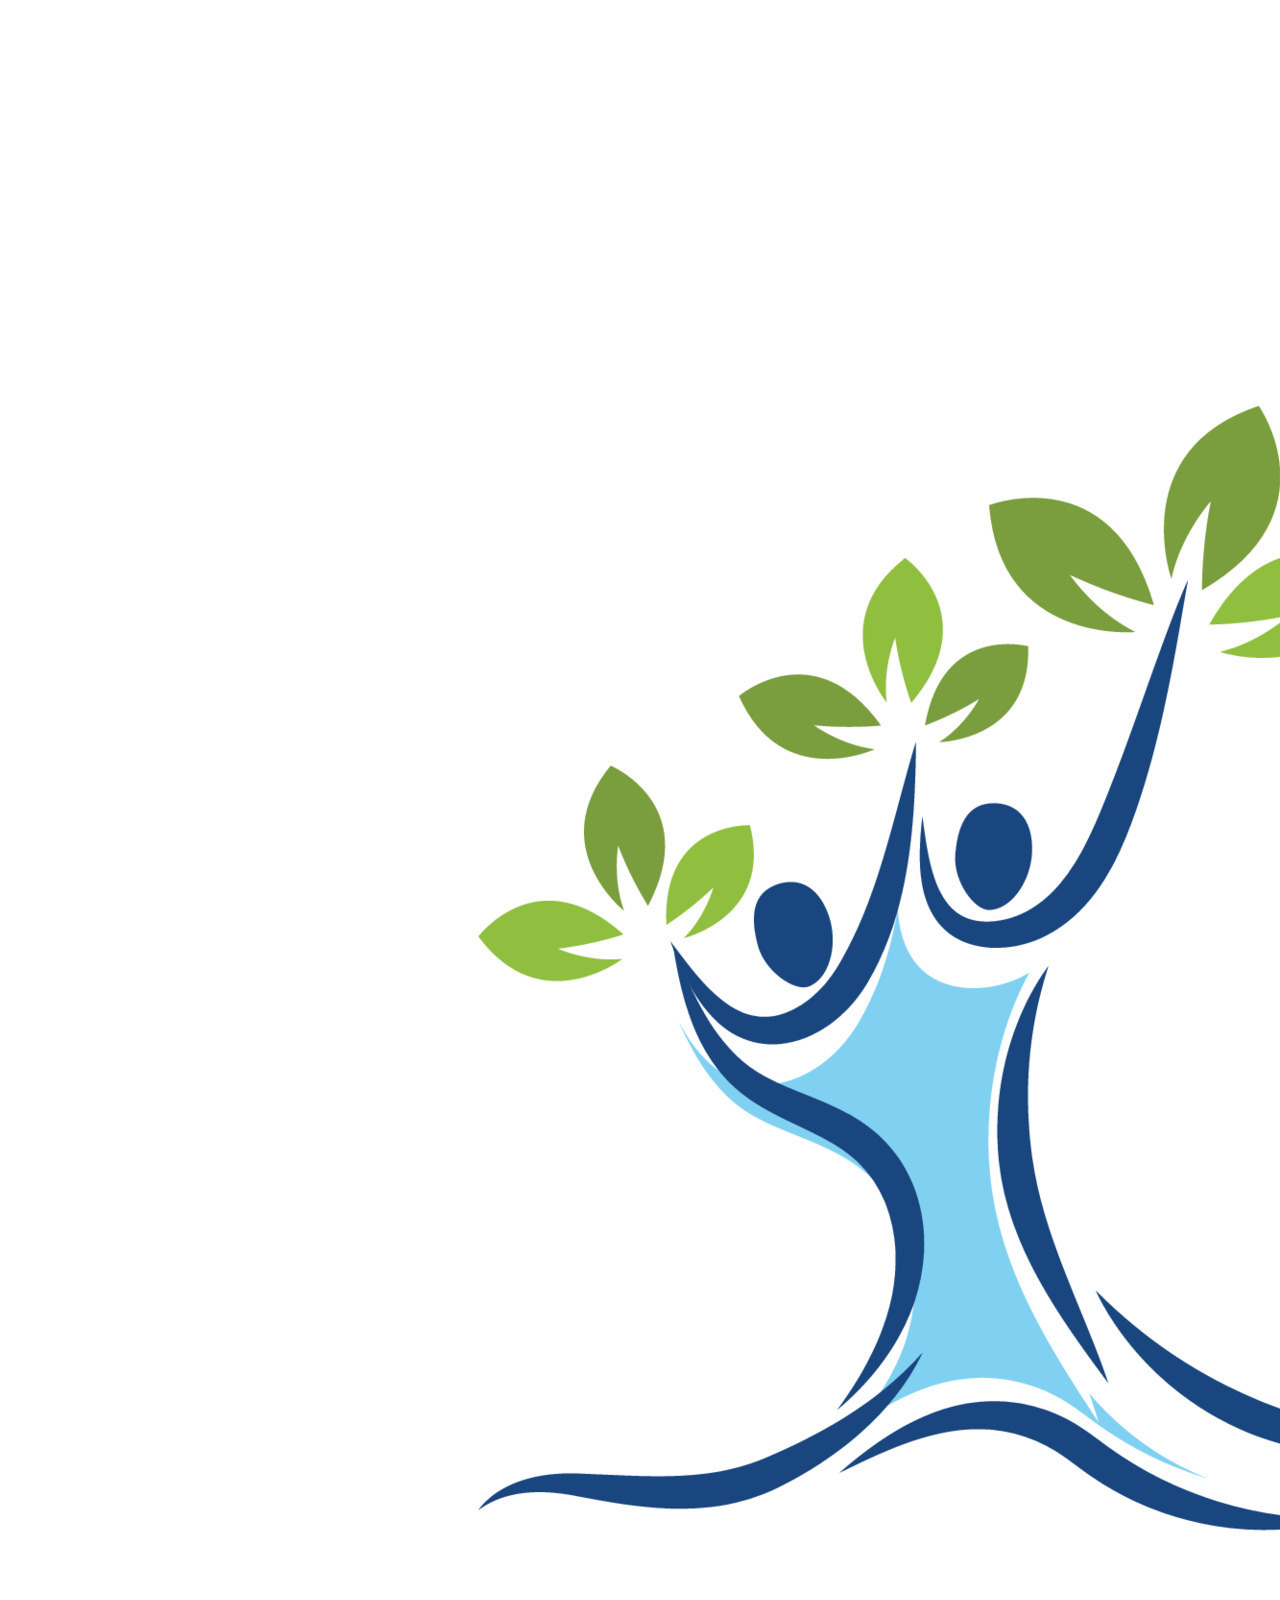
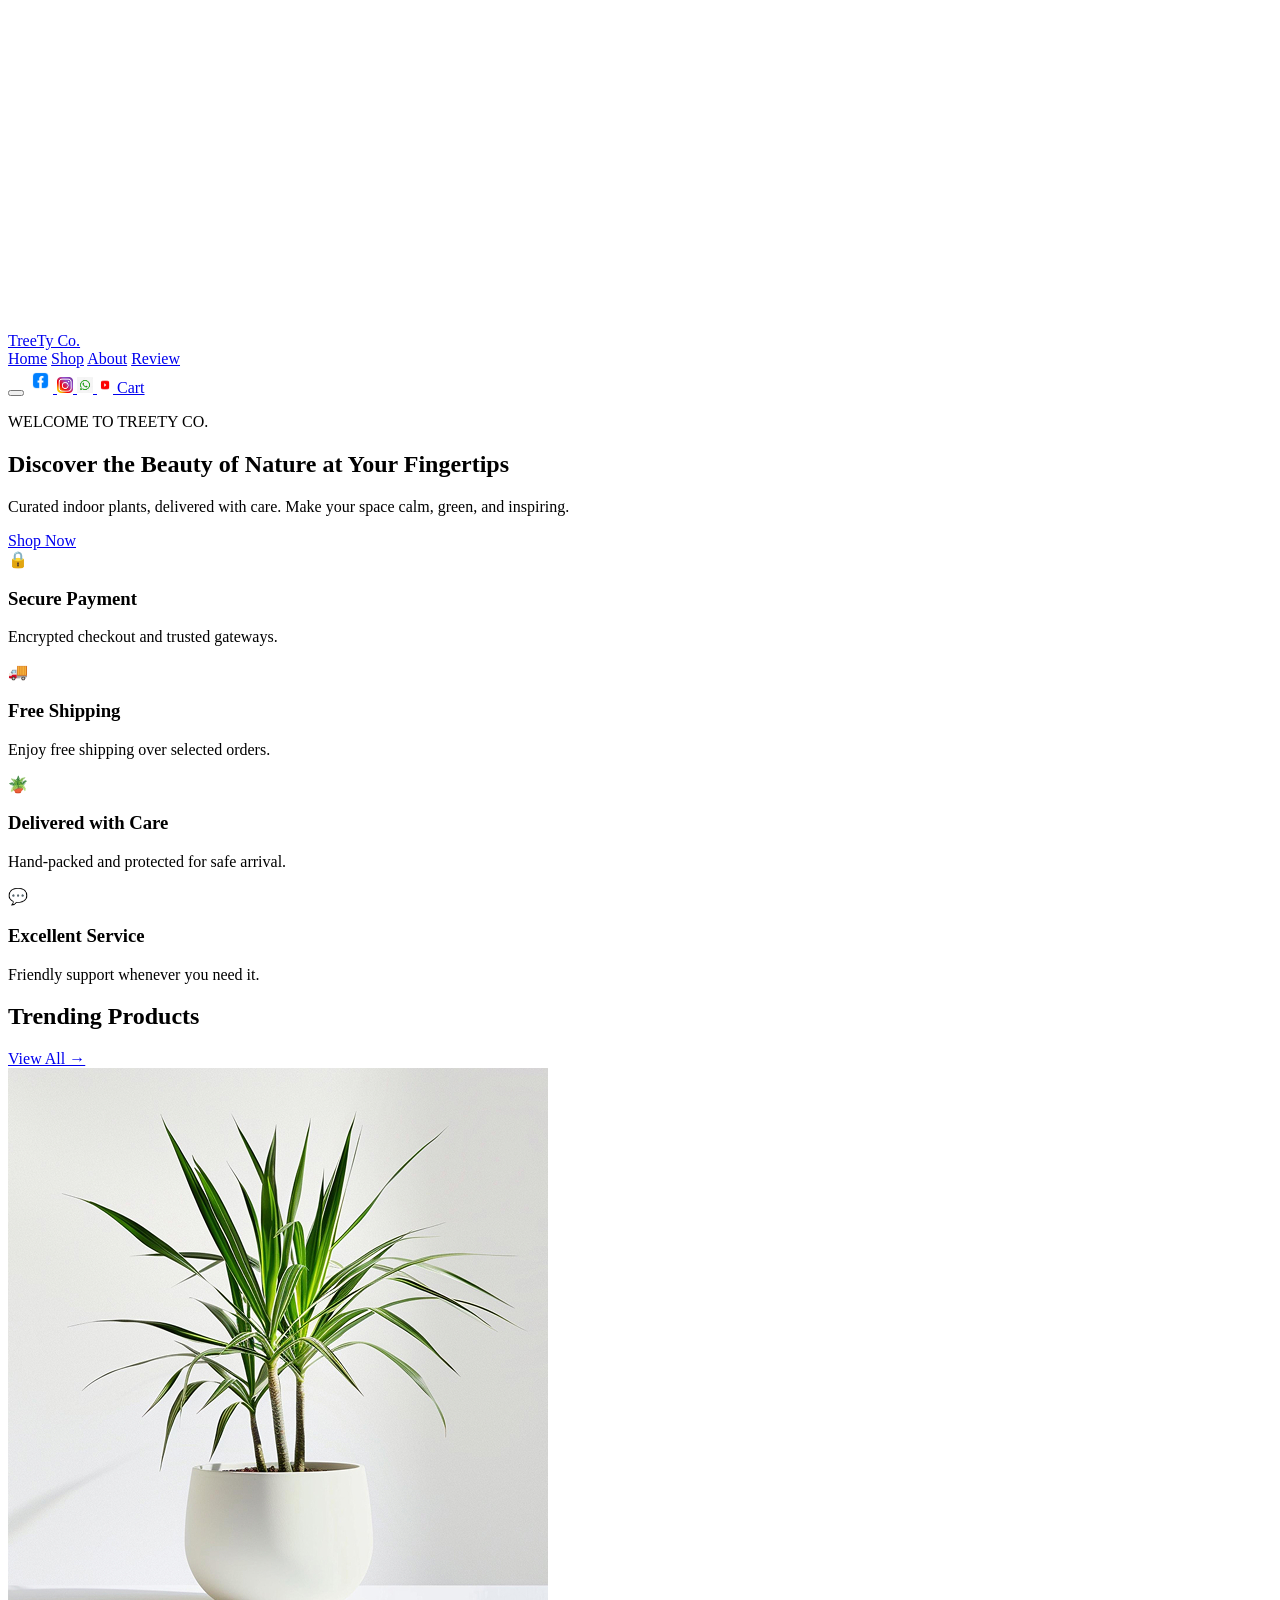
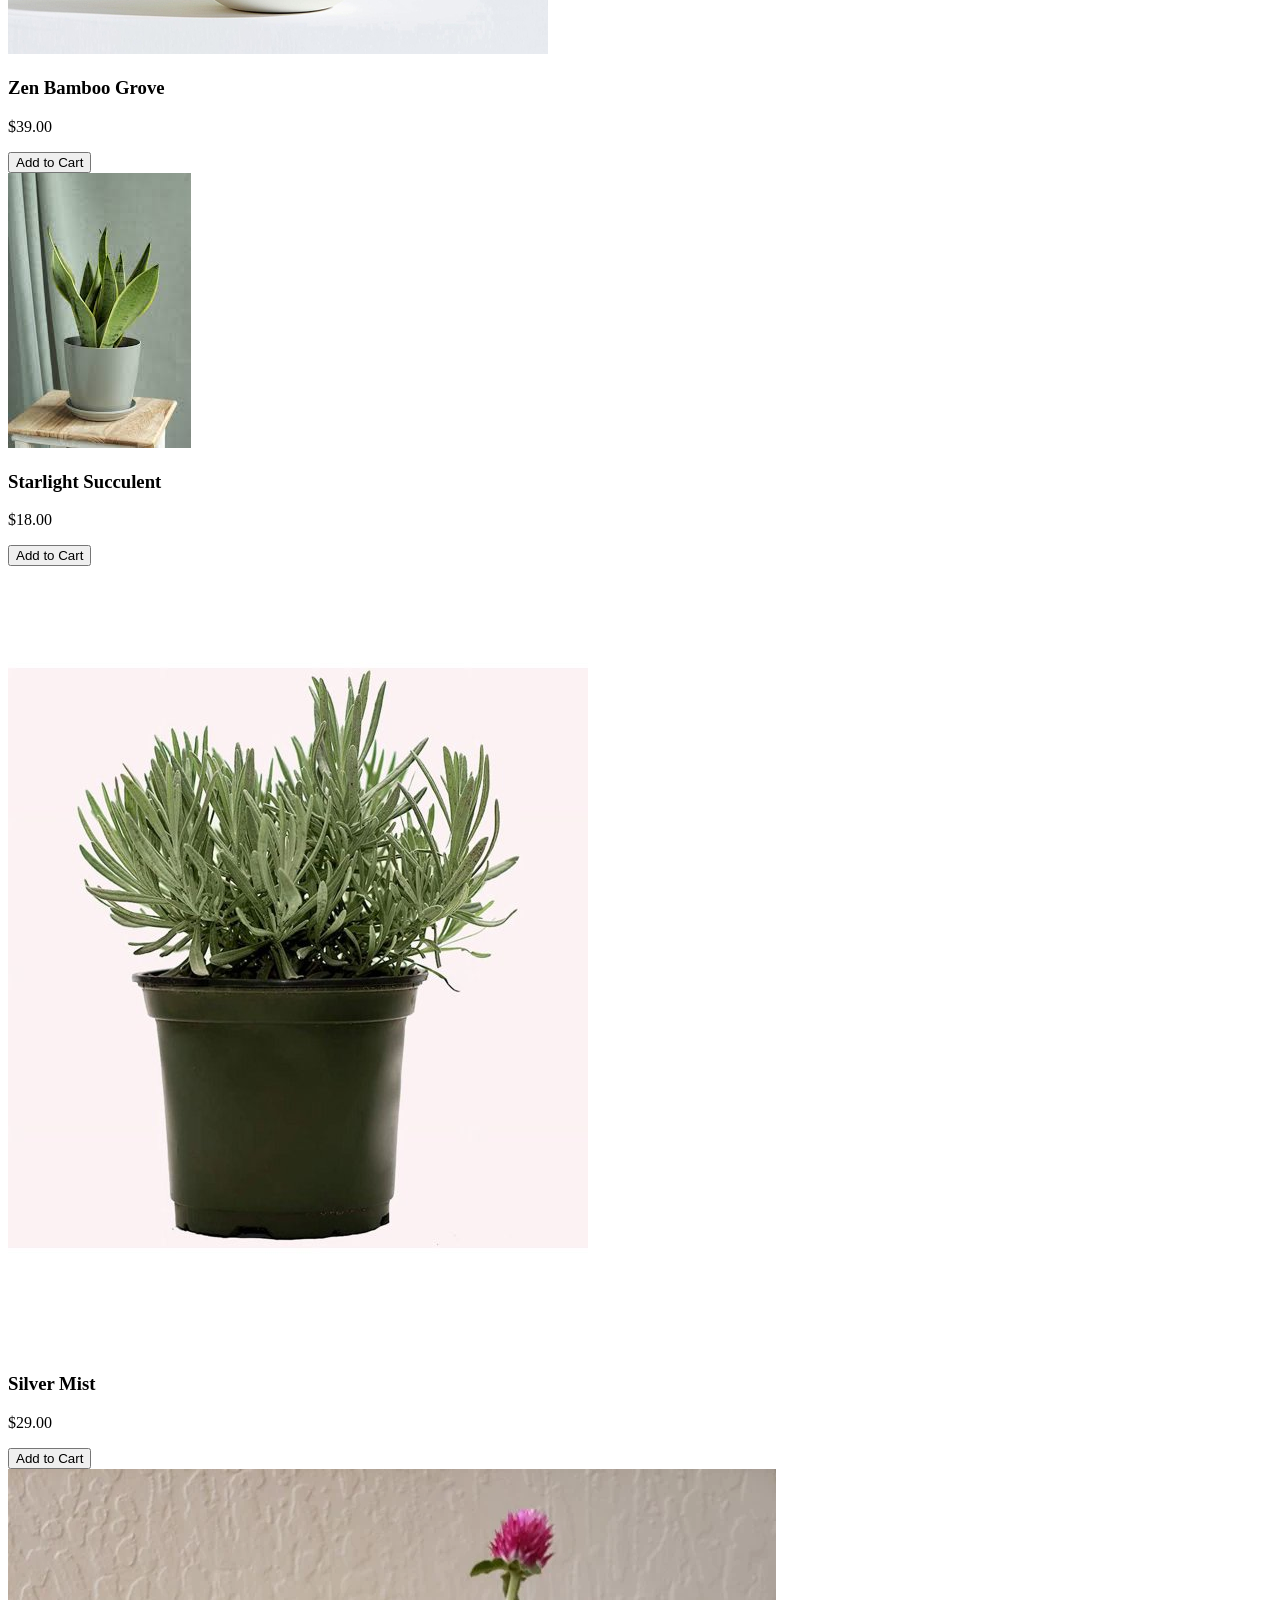
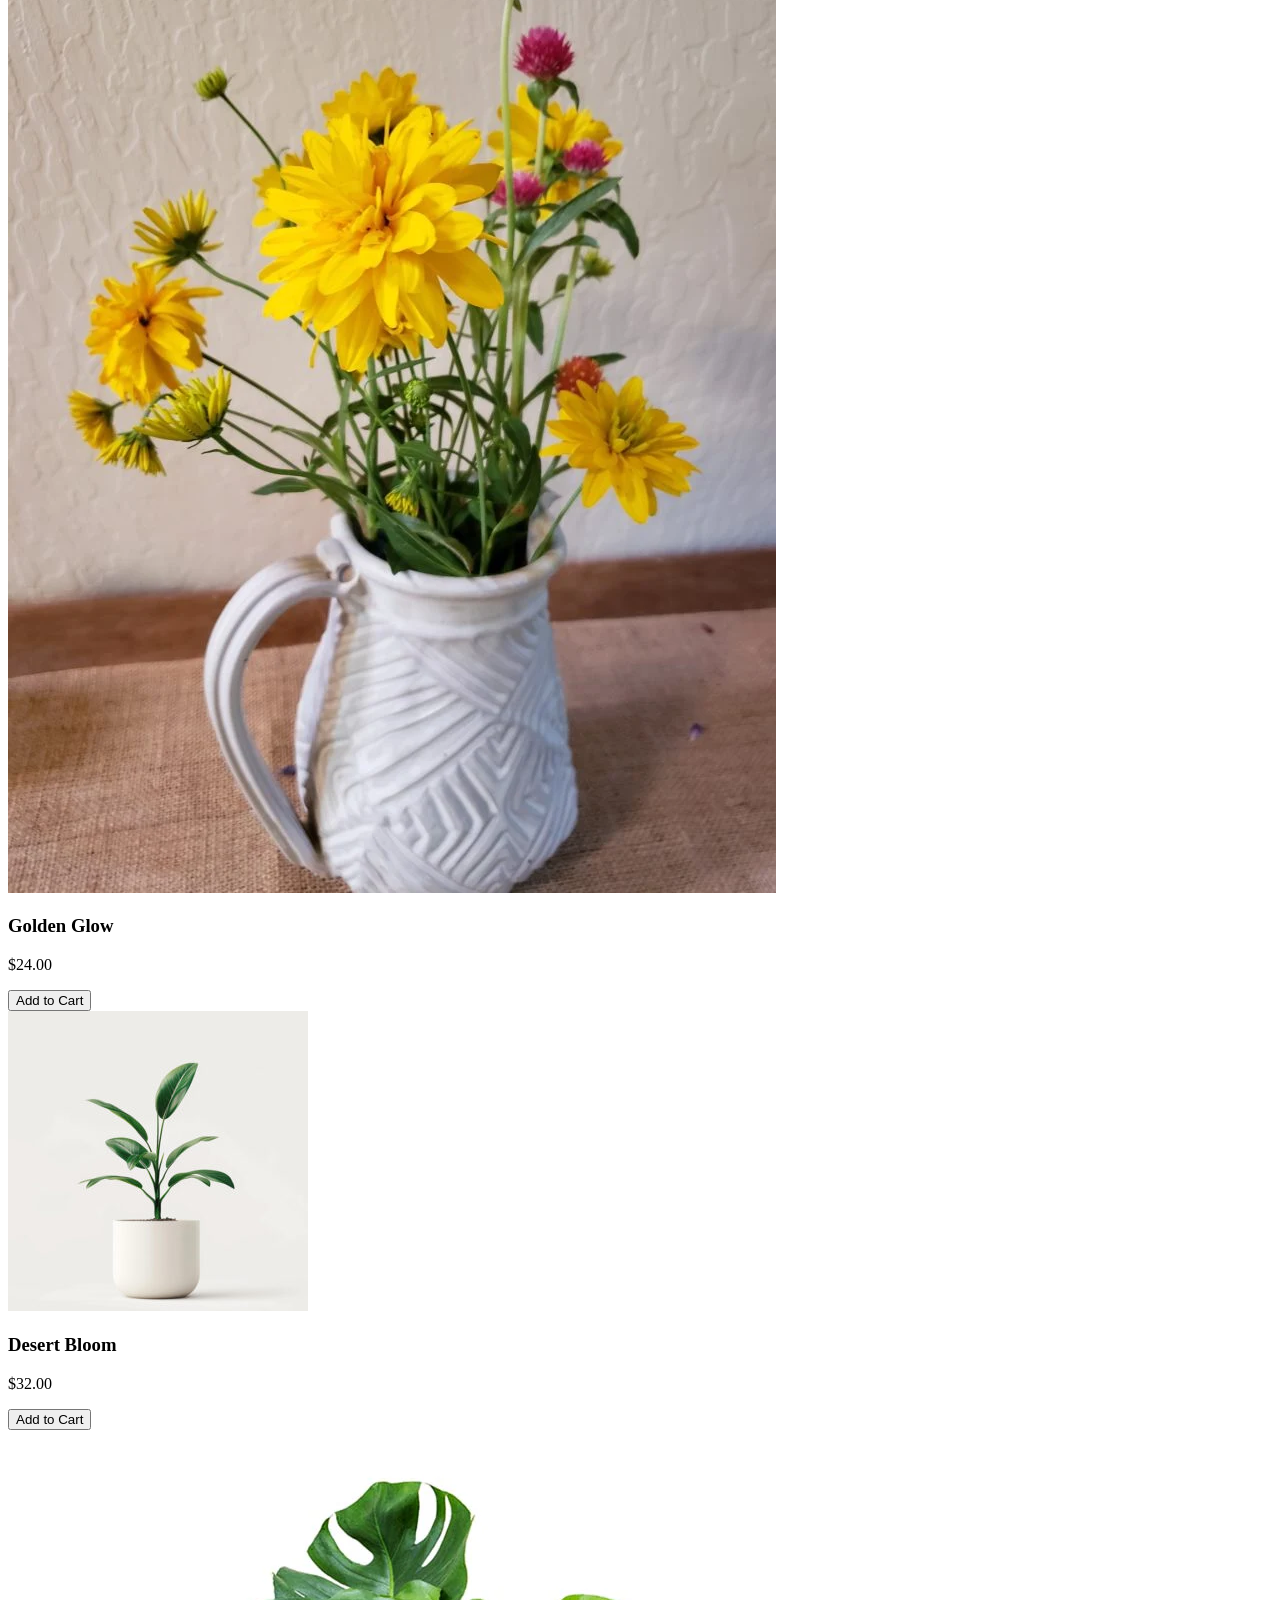
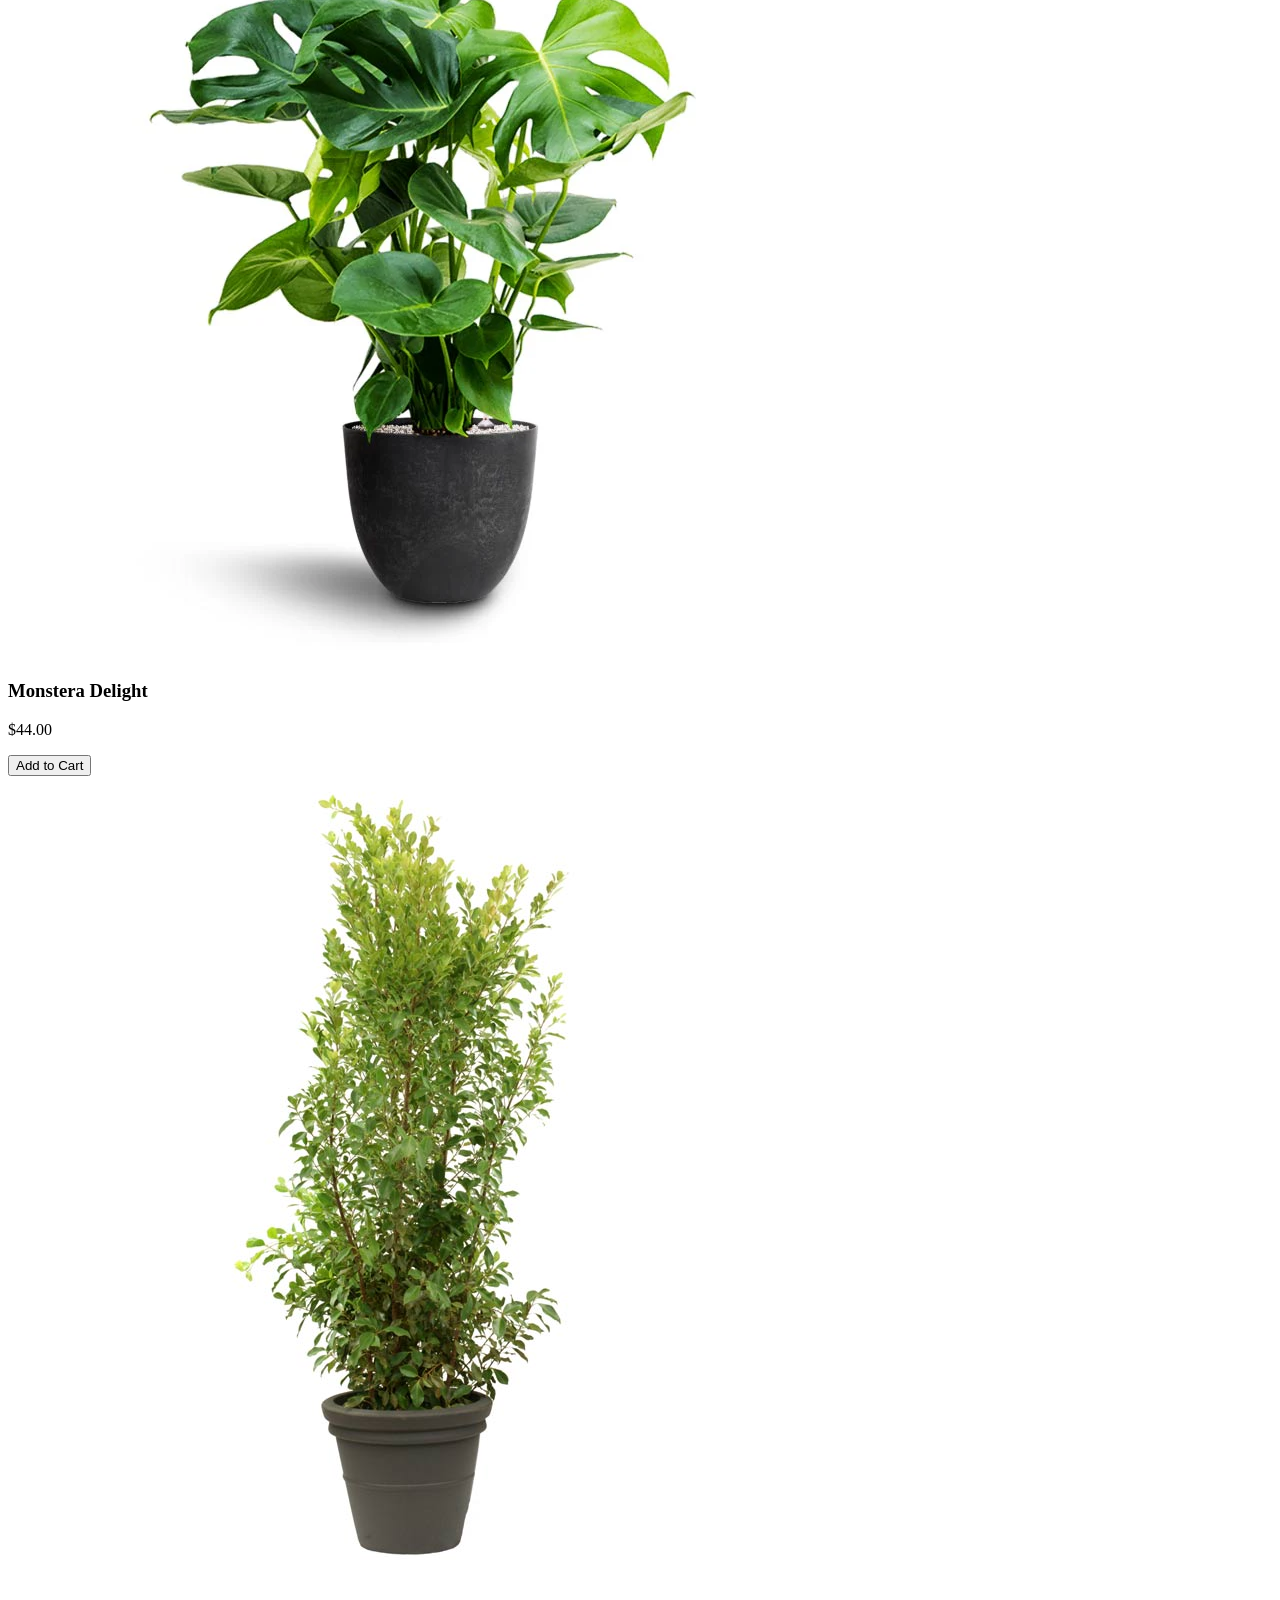
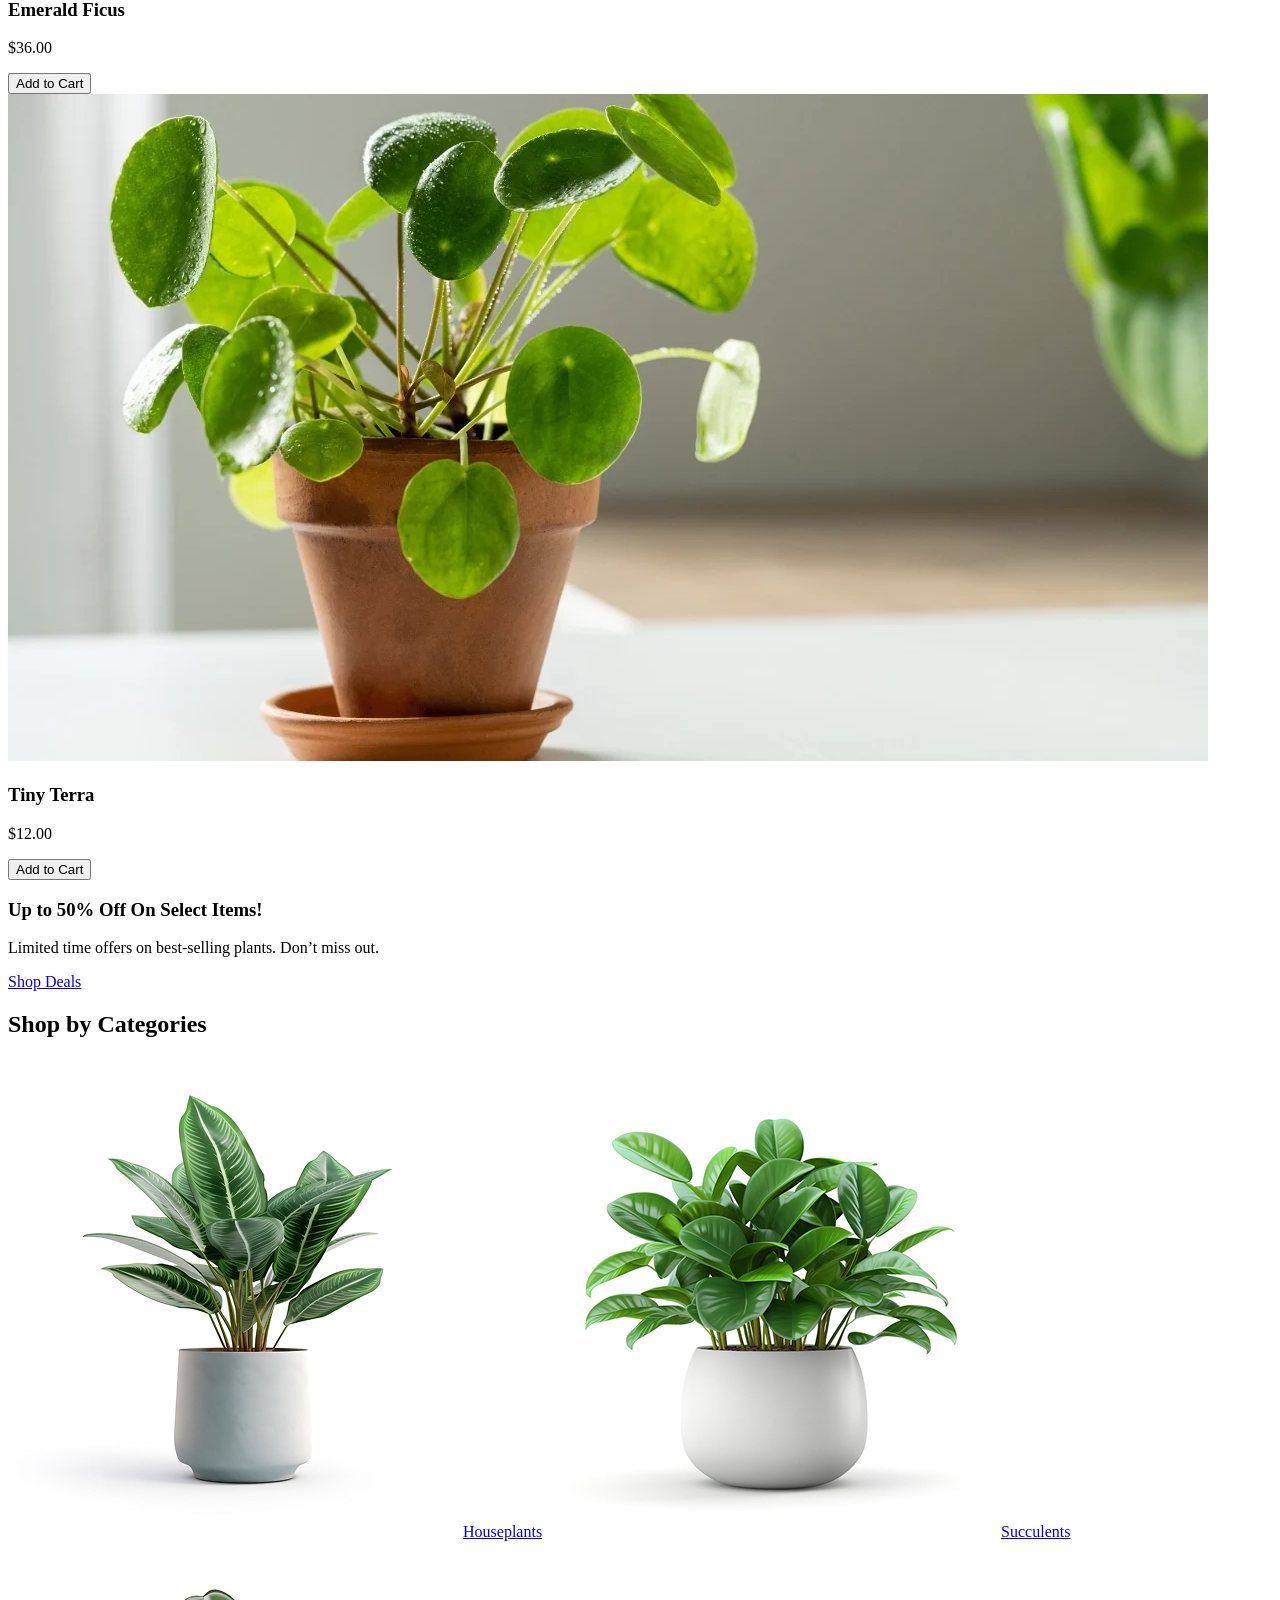
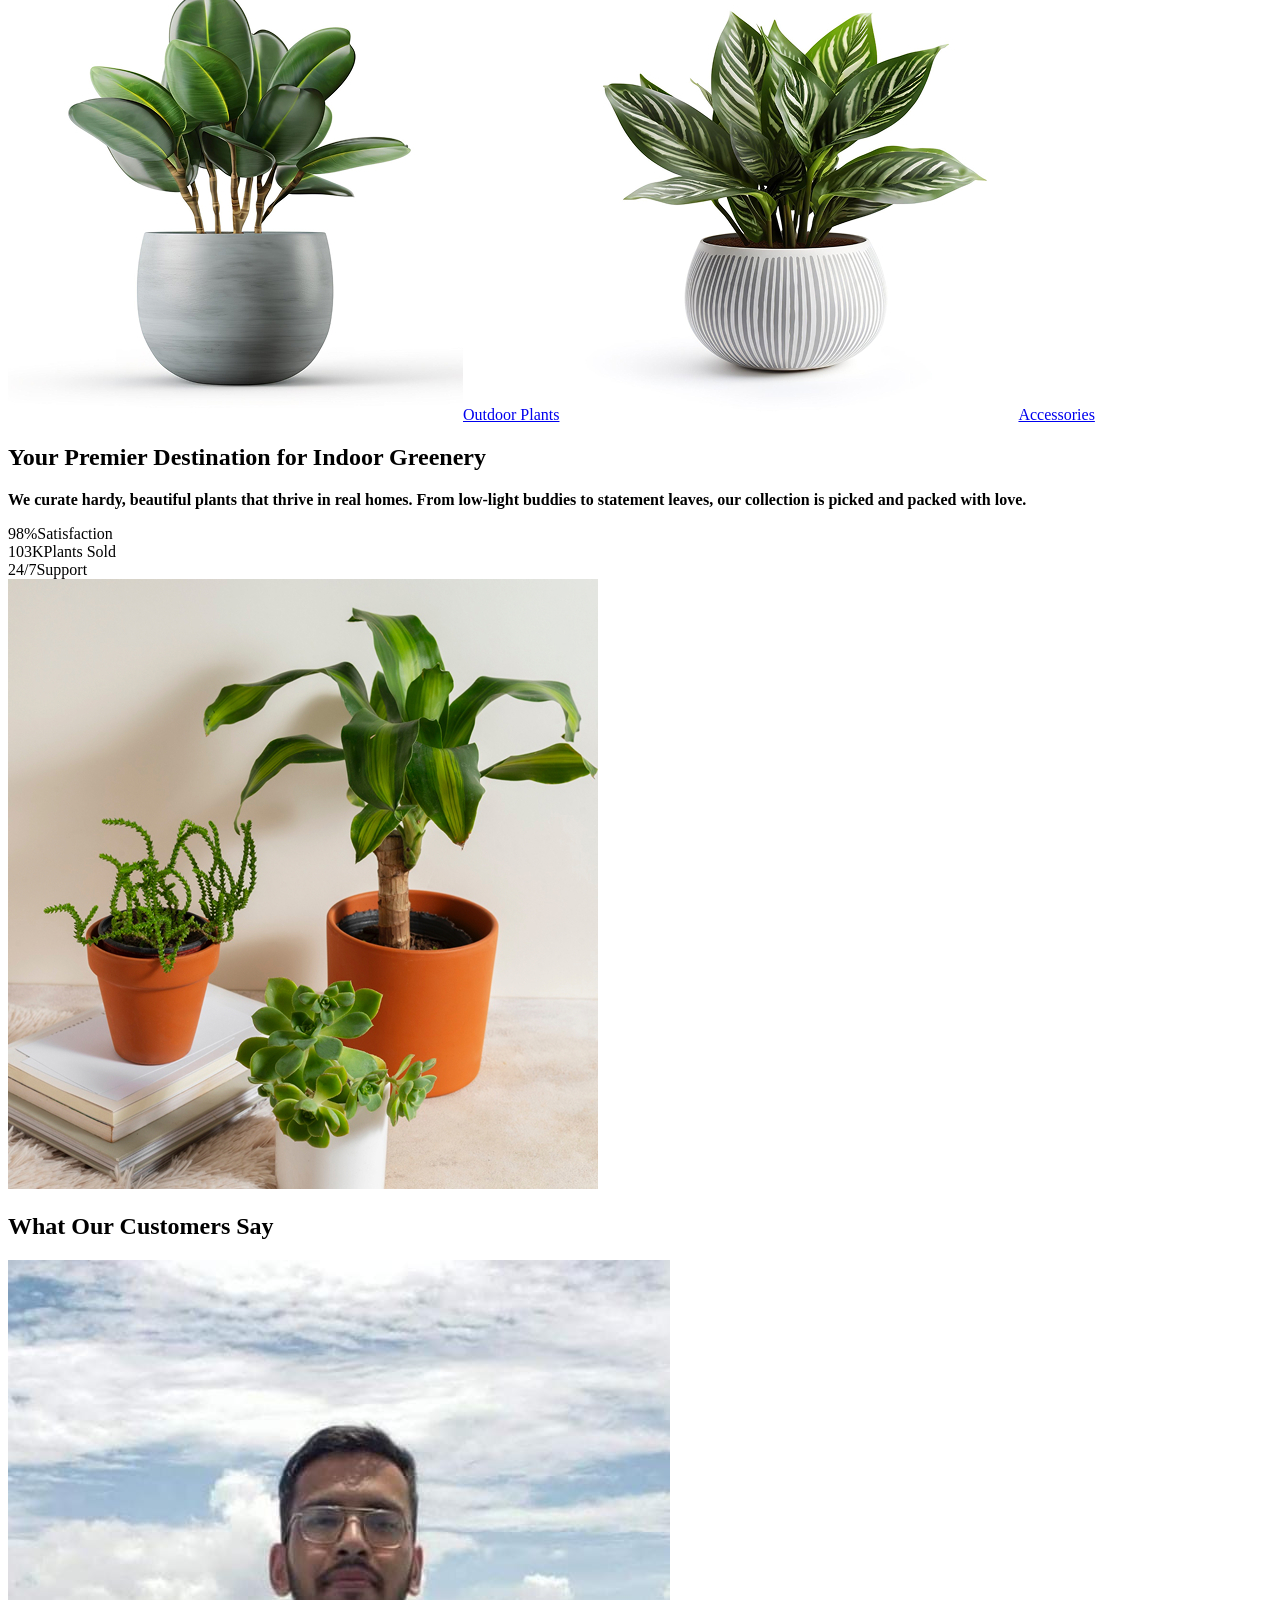
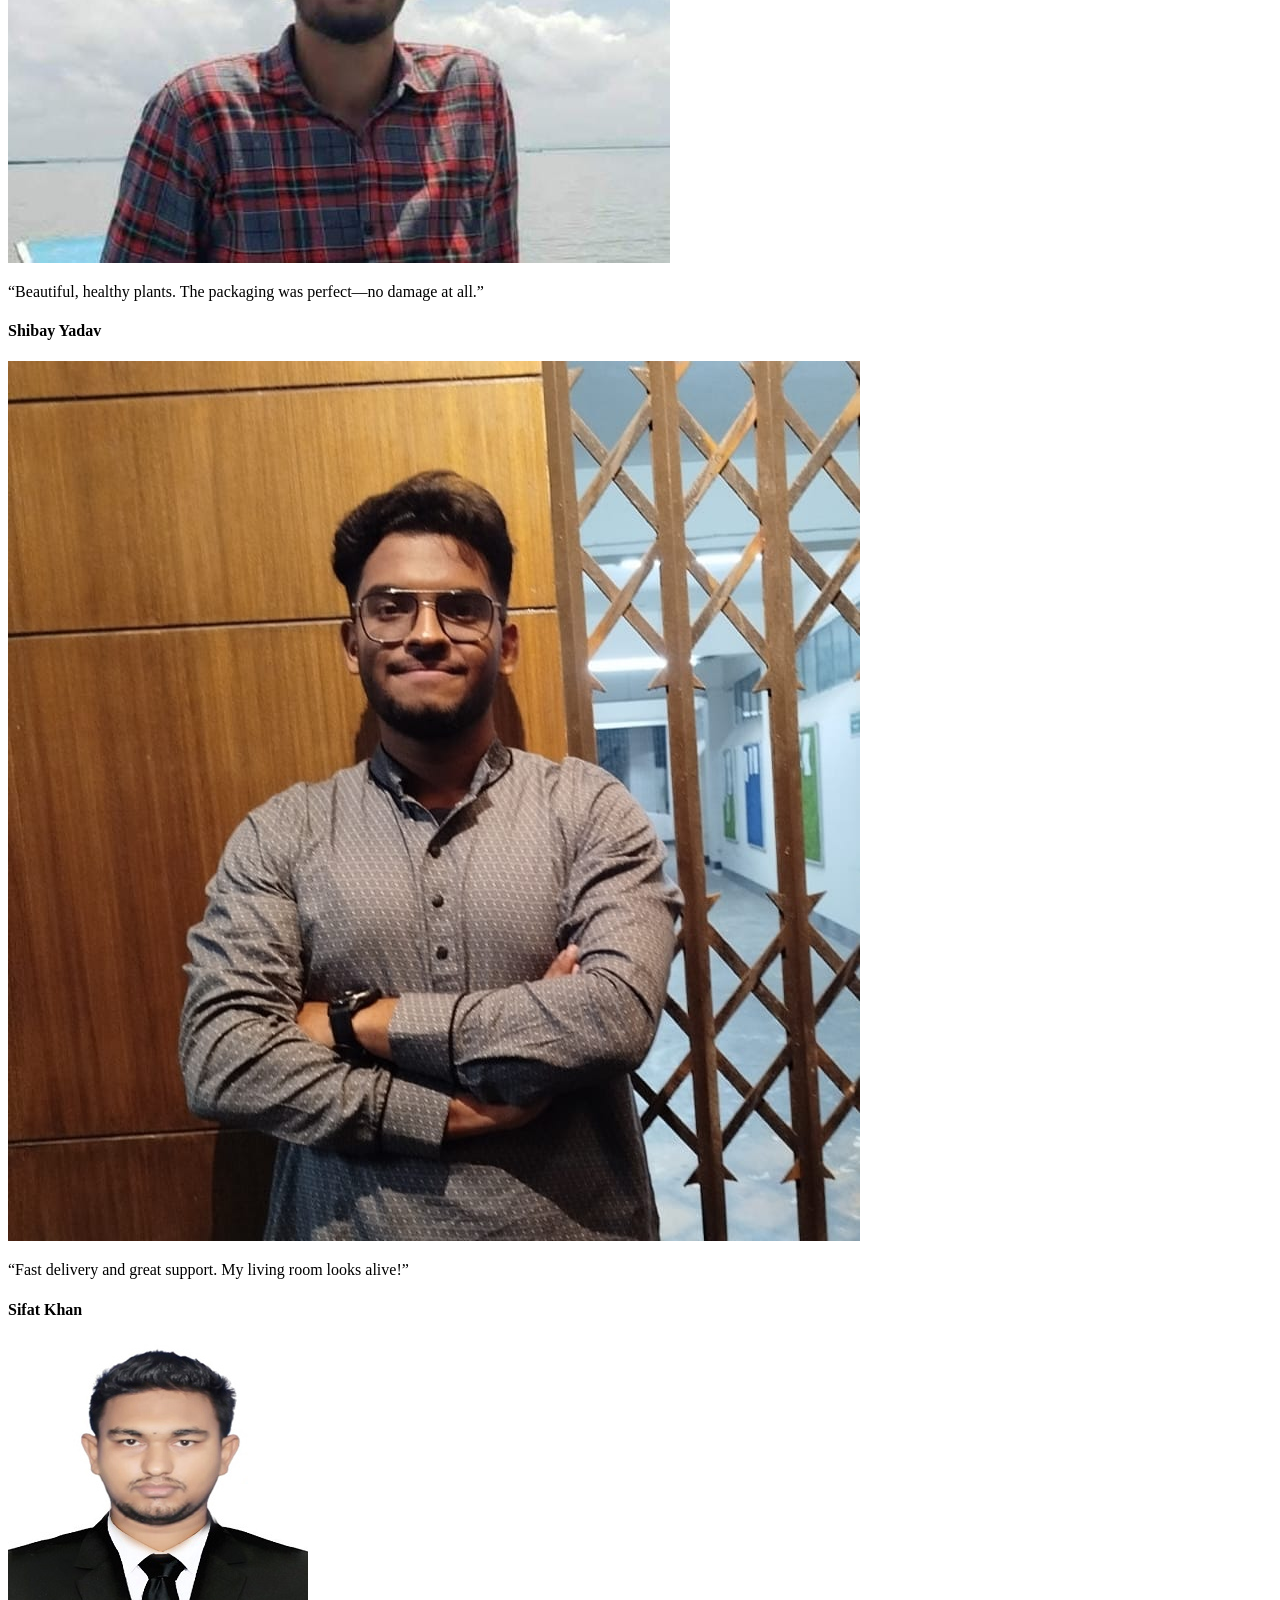
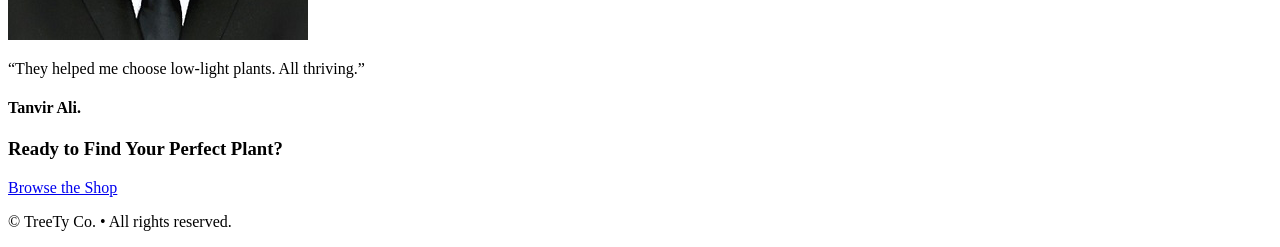
==== backup.html @ 353ab825 "Databese connected for using nodejs backend" ====
<!DOCTYPE html>
<html lang="en">
<head>
  <meta charset="UTF-8" />
  <meta name="viewport" content="width=device-width, initial-scale=1.0" />
  <title>TreeTy Co. — Nature at Your Fingertips</title>
  <link rel="preconnect" href="https://fonts.googleapis.com">
  <link rel="preconnect" href="https://fonts.gstatic.com" crossorigin>
  <link href="https://fonts.googleapis.com/css2?family=Inter:wght@400;600;700;800&display=swap" rel="stylesheet">
  <link rel="stylesheet" href="/style.css" />

</head>
<body>
  <!-- Header / Navbar -->
  <header class="header">
    <div class="container nav">
      <a href="#" class="brand">
  <img src="/Images/treety.jpg" alt="TreeTy Co." class="logo"/>
  <span class="brand-name">TreeTy Co.</span>
</a>

      <nav class="menu" id="menu">
        <a href="#home">Home</a>
        <a href="#shop">Shop</a>
        <a href="#about">About</a>
        <a href="#contact">Review</a>

      </nav>
      <div class="actions">
        <button class="icon-btn" id="menuToggle" aria-label="Toggle Menu">
          <span class="bar"></span><span class="bar"></span><span class="bar"></span>
        </button>
       
         <a href="https://www.facebook.com/YourPageName" target="_blank" rel="noopener noreferrer">
  <img src="/Images/facebook-logo-facebook-icon-transparent-free-png.webp" 
       alt="Facebook" 
       width="25" height="25">
</a>
<a href="https://www.instagram.com/#" target="_blank" rel="noopener noreferrer">
  <img src="/Images/OIP.webp" 
       alt="instagram" 
       width="16" height="16">
</a>
<a href="https://web.whatsapp.com/" target="_blank" rel="noopener noreferrer">
  <img src="/Images/whatsapp.jpeg" 
       alt="Whatsapp" 
       width="16" height="16">
</a>
<a href="https://www.youtube.com/results?search_query=indoor+tree+selling+business" target="_blank" rel="noopener noreferrer">
  <img src="/Images/youtube.webp" 
       alt="YouTube" 
       width="16" height="16">
</a>
<a href="https://example.com" class="btn btn-right">
  Cart
</a>

      </div>
    </div>
  </header>

  <!-- Hero -->
  <section id="home" class="hero">
    <div class="hero-bg" style="background-image:url('/Images/backgroud.jpg');"></div>
    <div class="container hero-inner">
      <p class="eyebrow">WELCOME TO TREETY CO.</p>
      <h1>Discover the Beauty of Nature at Your Fingertips</h1>
      <p class="sub">Curated indoor plants, delivered with care. Make your space calm, green, and inspiring.</p>
      <a href="#shop" class="btn">Shop Now</a>
    </div>
  </section>

  <!-- Service Highlights -->
  <section class="highlights">
    <div class="container grid four">
      <div class="card hi">
        <div class="hi-icon">🔒</div>
        <h3>Secure Payment</h3>
        <p>Encrypted checkout and trusted gateways.</p>
      </div>
      <div class="card hi">
        <div class="hi-icon">🚚</div>
        <h3>Free Shipping</h3>
        <p>Enjoy free shipping over selected orders.</p>
      </div>
      <div class="card hi">
        <div class="hi-icon">🪴</div>
        <h3>Delivered with Care</h3>
        <p>Hand-packed and protected for safe arrival.</p>
      </div>
      <div class="card hi">
        <div class="hi-icon">💬</div>
        <h3>Excellent Service</h3>
        <p>Friendly support whenever you need it.</p>
      </div>
    </div>
  </section>

<!-- Trending Products -->

<section id="shop" class="products">
  <div class="container">
    <div class="section-head">
      <h2>Trending Products</h2>
      <a href="#" class="link">View All →</a>
    </div>

    <div class="grid four" id="trending-grid"></div>
  </div>
</section>

<script>
const prods = [
  {img:'Images/bamboo.jpg',title:'Zen Bamboo Grove',price:'$39.00'},
  {img:'Images/sansevieria.jpeg',title:'Starlight Succulent',price:'$18.00'},
  {img:'Images/silvier mist.jpeg',title:'Silver Mist',price:'$29.00'},
  {img:'Images/Golden-Glow.webp',title:'Golden Glow',price:'$24.00'},
  {img:'Images/Desert Bloom 1.jpg',title:'Desert Bloom',price:'$32.00'},
  {img:'Images/Monstera Delight.webp',title:'Monstera Delight',price:'$44.00'},
  {img:'Images/Emerald Ficus.jpg',title:'Emerald Ficus',price:'$36.00'},
  {img:'Images/tinny terra.webp',title:'Tiny Terra',price:'$12.00'}
];

document.addEventListener('DOMContentLoaded', () => {
  const grid = document.getElementById('trending-grid');
  
  grid.innerHTML = '';  

  prods.forEach(prod => {
    const card = document.createElement('div');
    card.classList.add('product');

    card.innerHTML = `
      <img src="${prod.img}" alt="${prod.title}" class="pimg">
      <div class="pbody">
        <h3 class="ptitle">${prod.title}</h3>
        <p class="price">${prod.price}</p>
        <div class="pactions">
          <button class="add">Add to Cart</button>
        </div>
      </div>
    `;

    grid.appendChild(card);
  });
});

</script>

  <!-- Flash Sale -->
<section class="flash">
  <div class="container flash-inner">
    <div class="flash-text">
      <h3>Up to 50% Off On Select Items!</h3>
      <p>Limited time offers on best‑selling plants. Don’t miss out.</p>
      <a href="#shop" class="btn white">Shop Deals</a>
    </div>
    <div class="flash-img" style="background-image:url('assets/category1.jpg');"></div>
  </div>
</section>
  <!-- Categories -->
  <section class="categories">
    <div class="container">
      <h2>Shop by Categories</h2>
      <div class="grid four">
        <a class="cat" href="#"><img src="/Images/house-plant.jpg" alt=""><span>Houseplants</span></a>
        <a class="cat" href="#"><img src="/Images/succulents.jpg" alt=""><span>Succulents</span></a>
        <a class="cat" href="#"><img src="/Images/outdoor-plant.jpg" alt=""><span>Outdoor Plants</span></a>
        <a class="cat" href="#"><img src="/Images/dessert-bloom (1).jpg" alt=""><span>Accessories</span></a>
      </div>
    </div>
  </section>

  <!-- About / Stats -->
  <section id="about" class="about">
    <div class="container grid two">
      <div class="about-text">
        <h2>Your Premier Destination for Indoor Greenery</h2>
        <p><b>We curate hardy, beautiful plants that thrive in real homes. From low‑light buddies to statement leaves, our collection is picked and packed with love.</b></p>
        <div class="stats">
          <div><span class="num">98%</span><span class="lbl">Satisfaction</span></div>
          <div><span class="num">103K</span><span class="lbl">Plants Sold</span></div>
          <div><span class="num">24/7</span><span class="lbl">Support</span></div>
        </div>
      </div>
      <div class="about-img"><img src="/Images/destination.jpg" alt=""></div>
    </div>
  </section>

  

  <!-- Testimonials -->
  <section class="testimonials">
    <div class="container">
      <h2>What Our Customers Say</h2>
      <div class="carousel" id="carousel">
        <div class="tcard">
          <img src="/Images/shibay.jpg" alt="">
          <p>“Beautiful, healthy plants. The packaging was perfect—no damage at all.”</p>
          <h4>Shibay Yadav</h4>
        </div>
        <div class="tcard">
          <img src="/Images/sifat.jpg" alt="">
          <p>“Fast delivery and great support. My living room looks alive!”</p>
          <h4>Sifat Khan</h4>
        </div>
        <div class="tcard">
          <img src="/Images/tanvir.jpg" alt="">
          <p>“They helped me choose low‑light plants. All thriving.”</p>
          <h4>Tanvir Ali.</h4>
        </div>
      </div>
      <div class="dots" id="dots"></div>
    </div>
  </section>

  <!-- CTA + Footer -->
  <section class="cta">
    <div class="container cta-inner">
      <h3>Ready to Find Your Perfect Plant?</h3>
      <a href="#shop" class="btn">Browse the Shop</a>
    </div>
  </section>

  <footer id="contact" class="footer">
    <div class="container foot">
      <p>© <span id="year"></span> TreeTy Co. • All rights reserved.</p>
    </div>
  </footer>

  <script src="/js/index.js"></script>
</body>
</html>
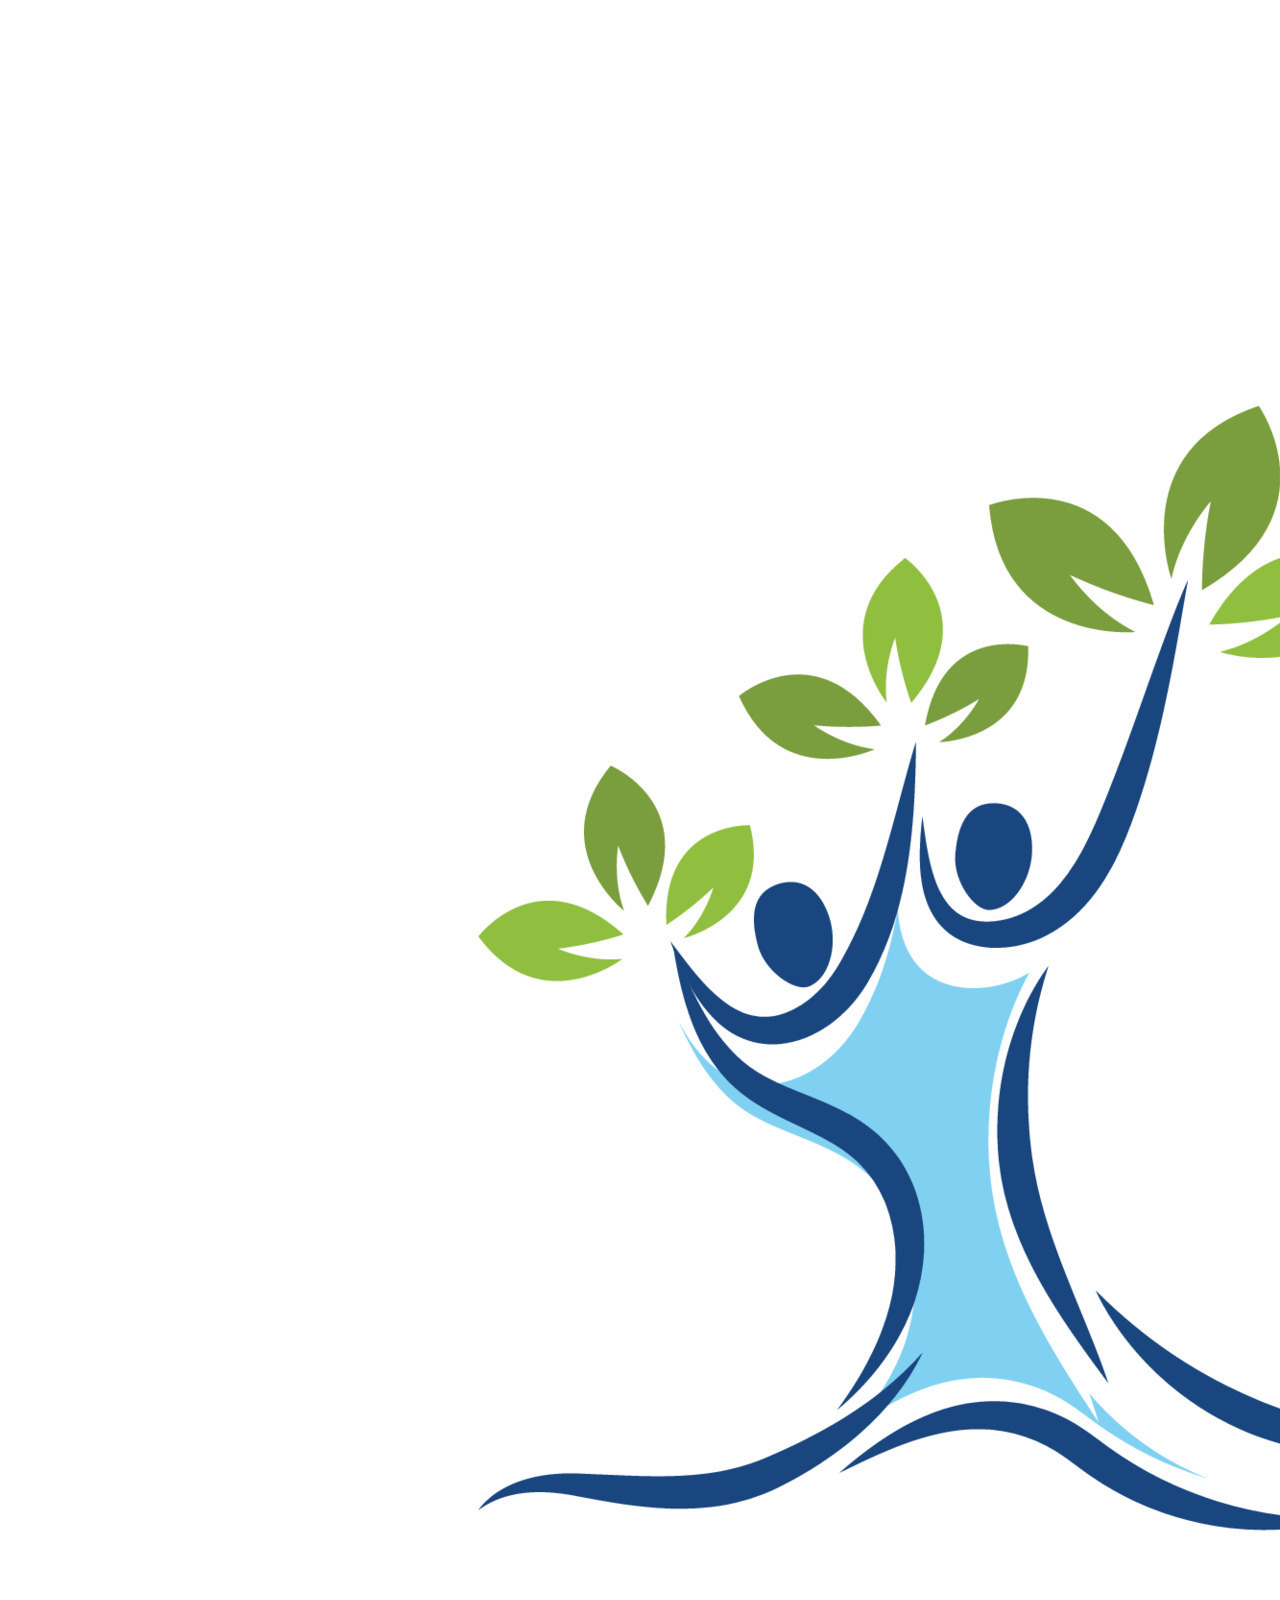
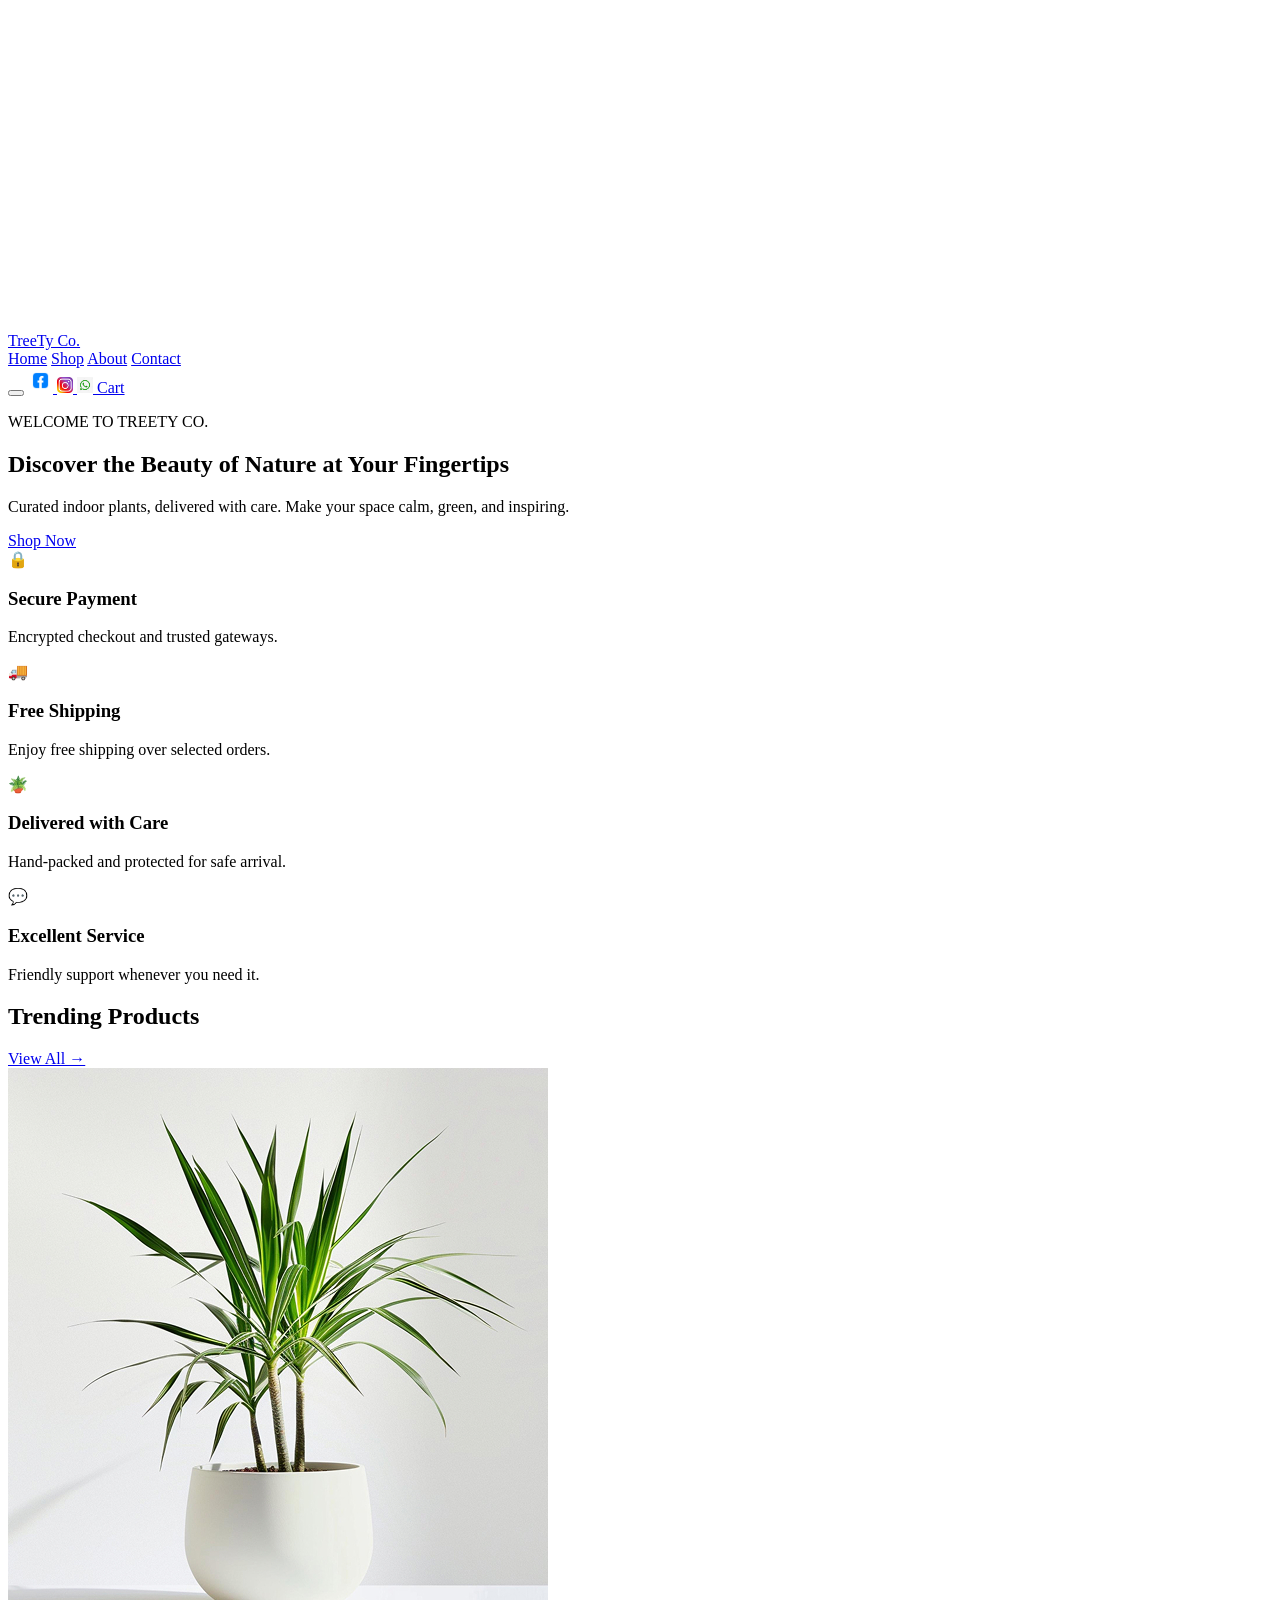
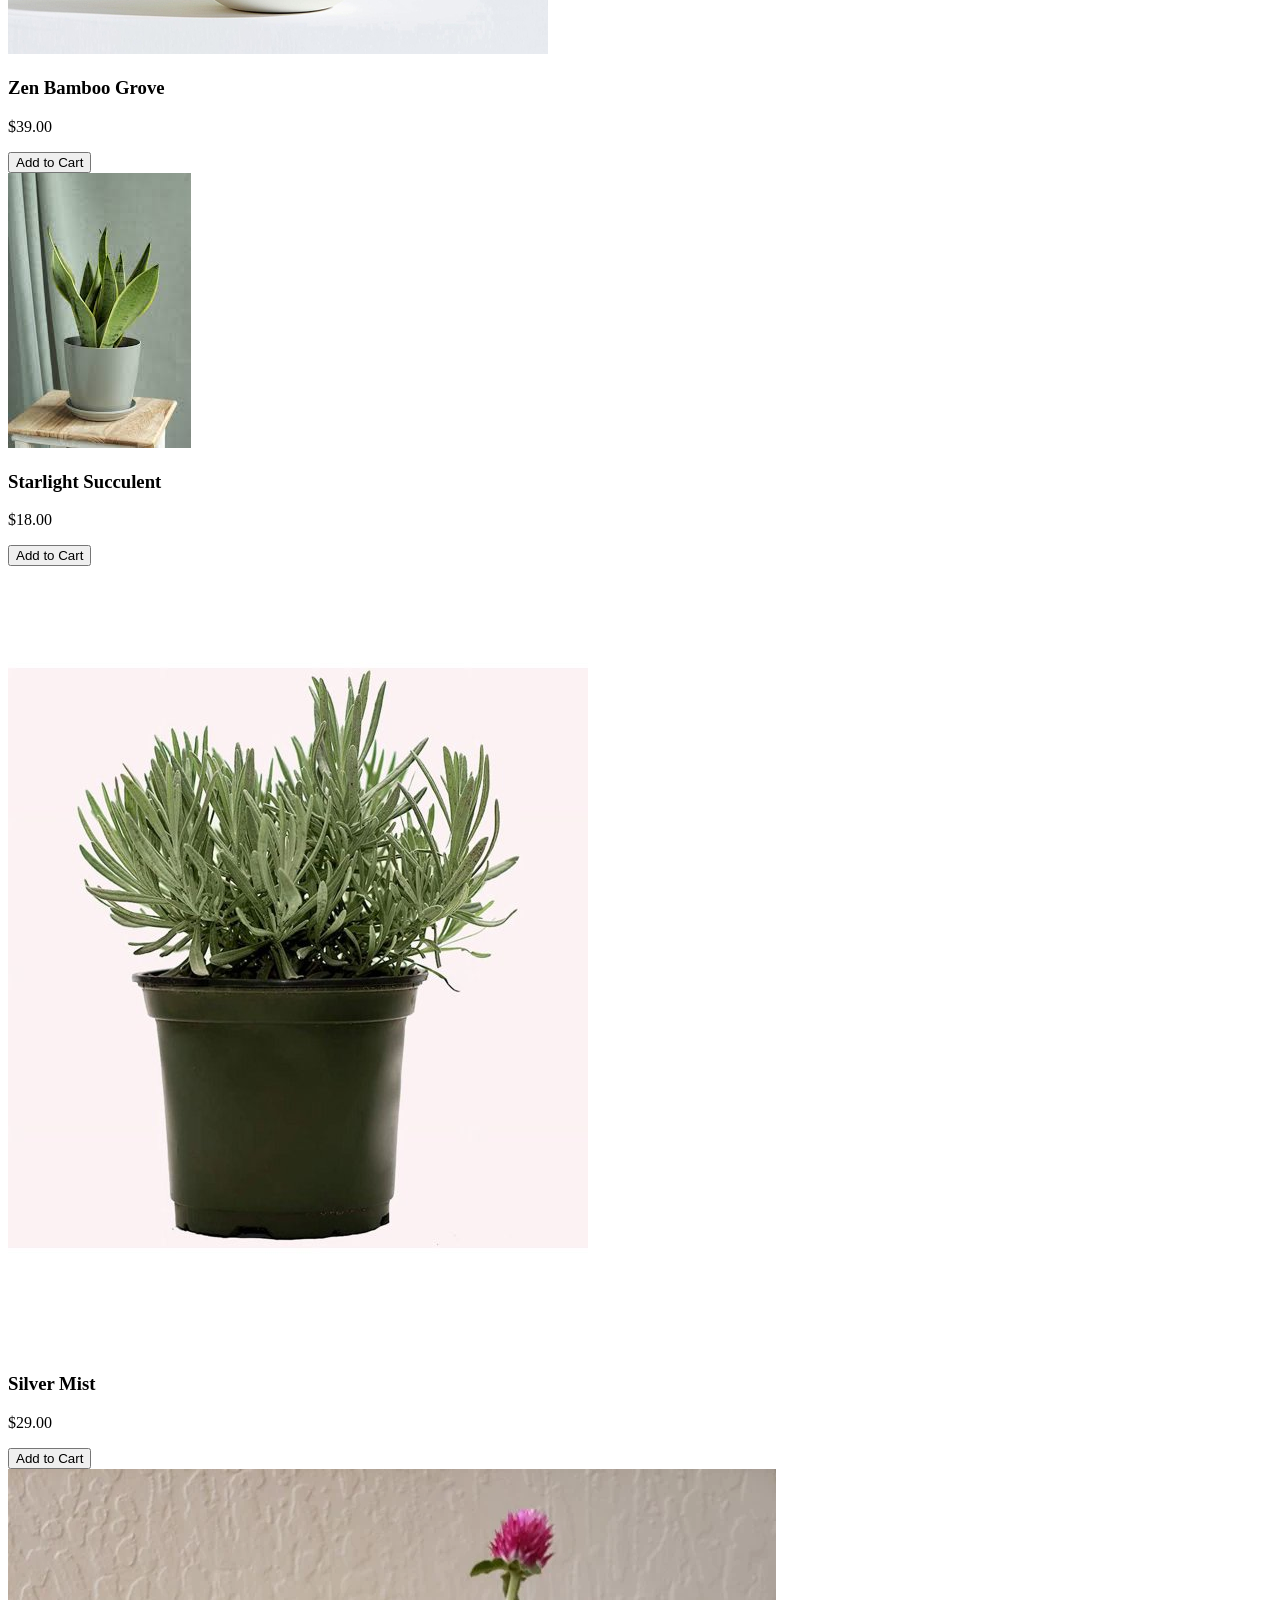
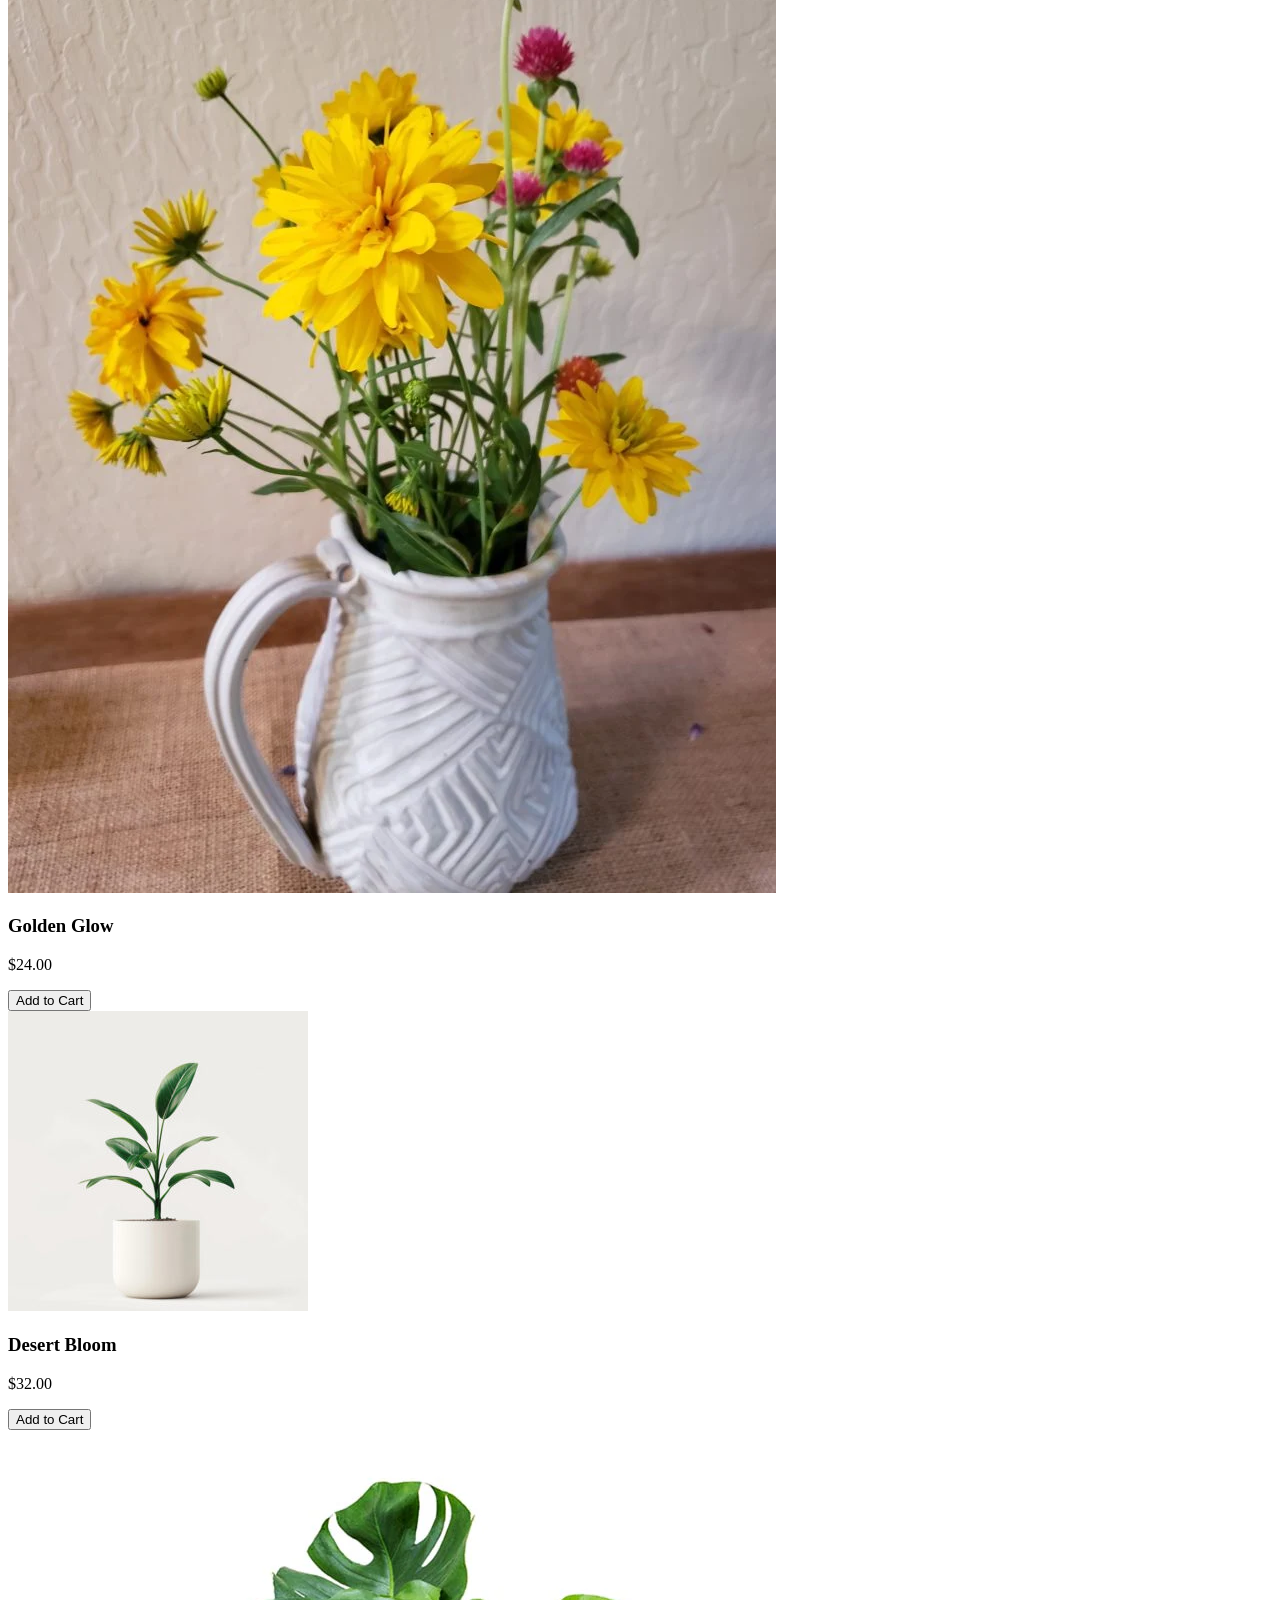
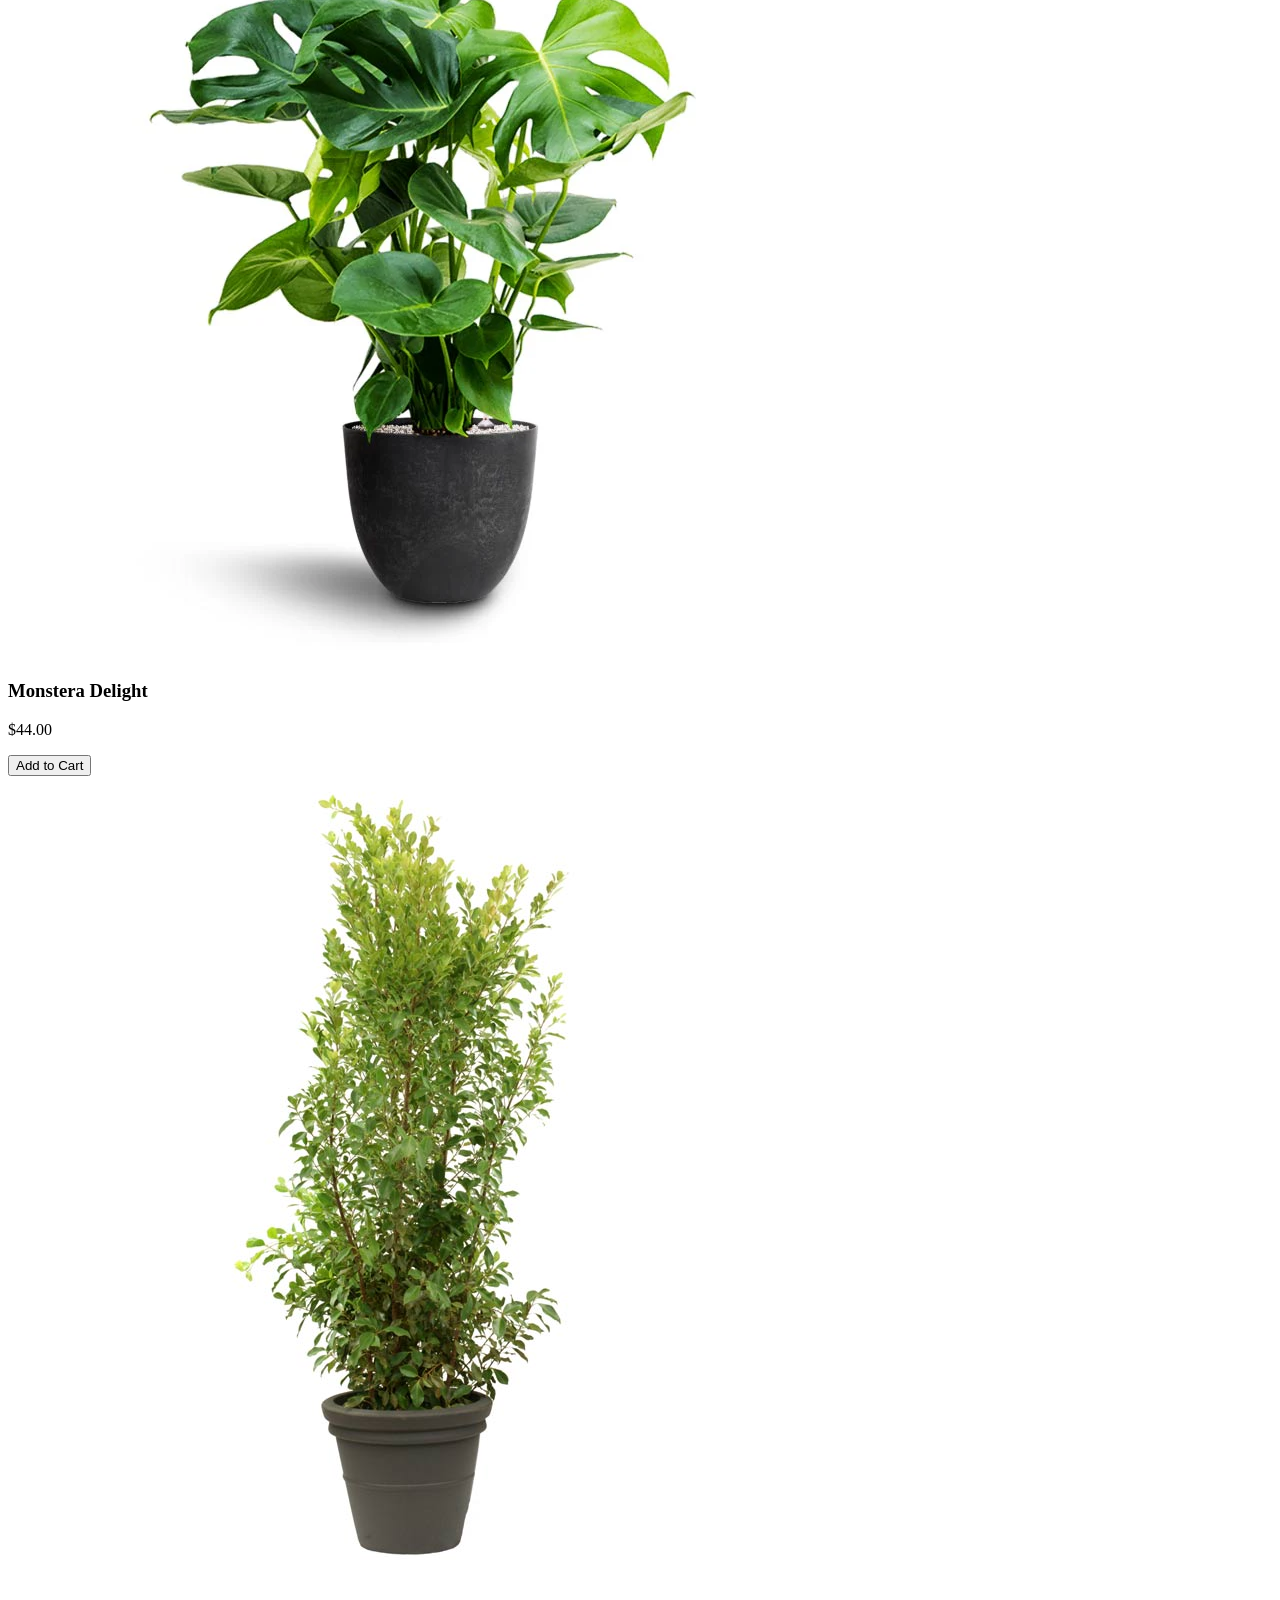
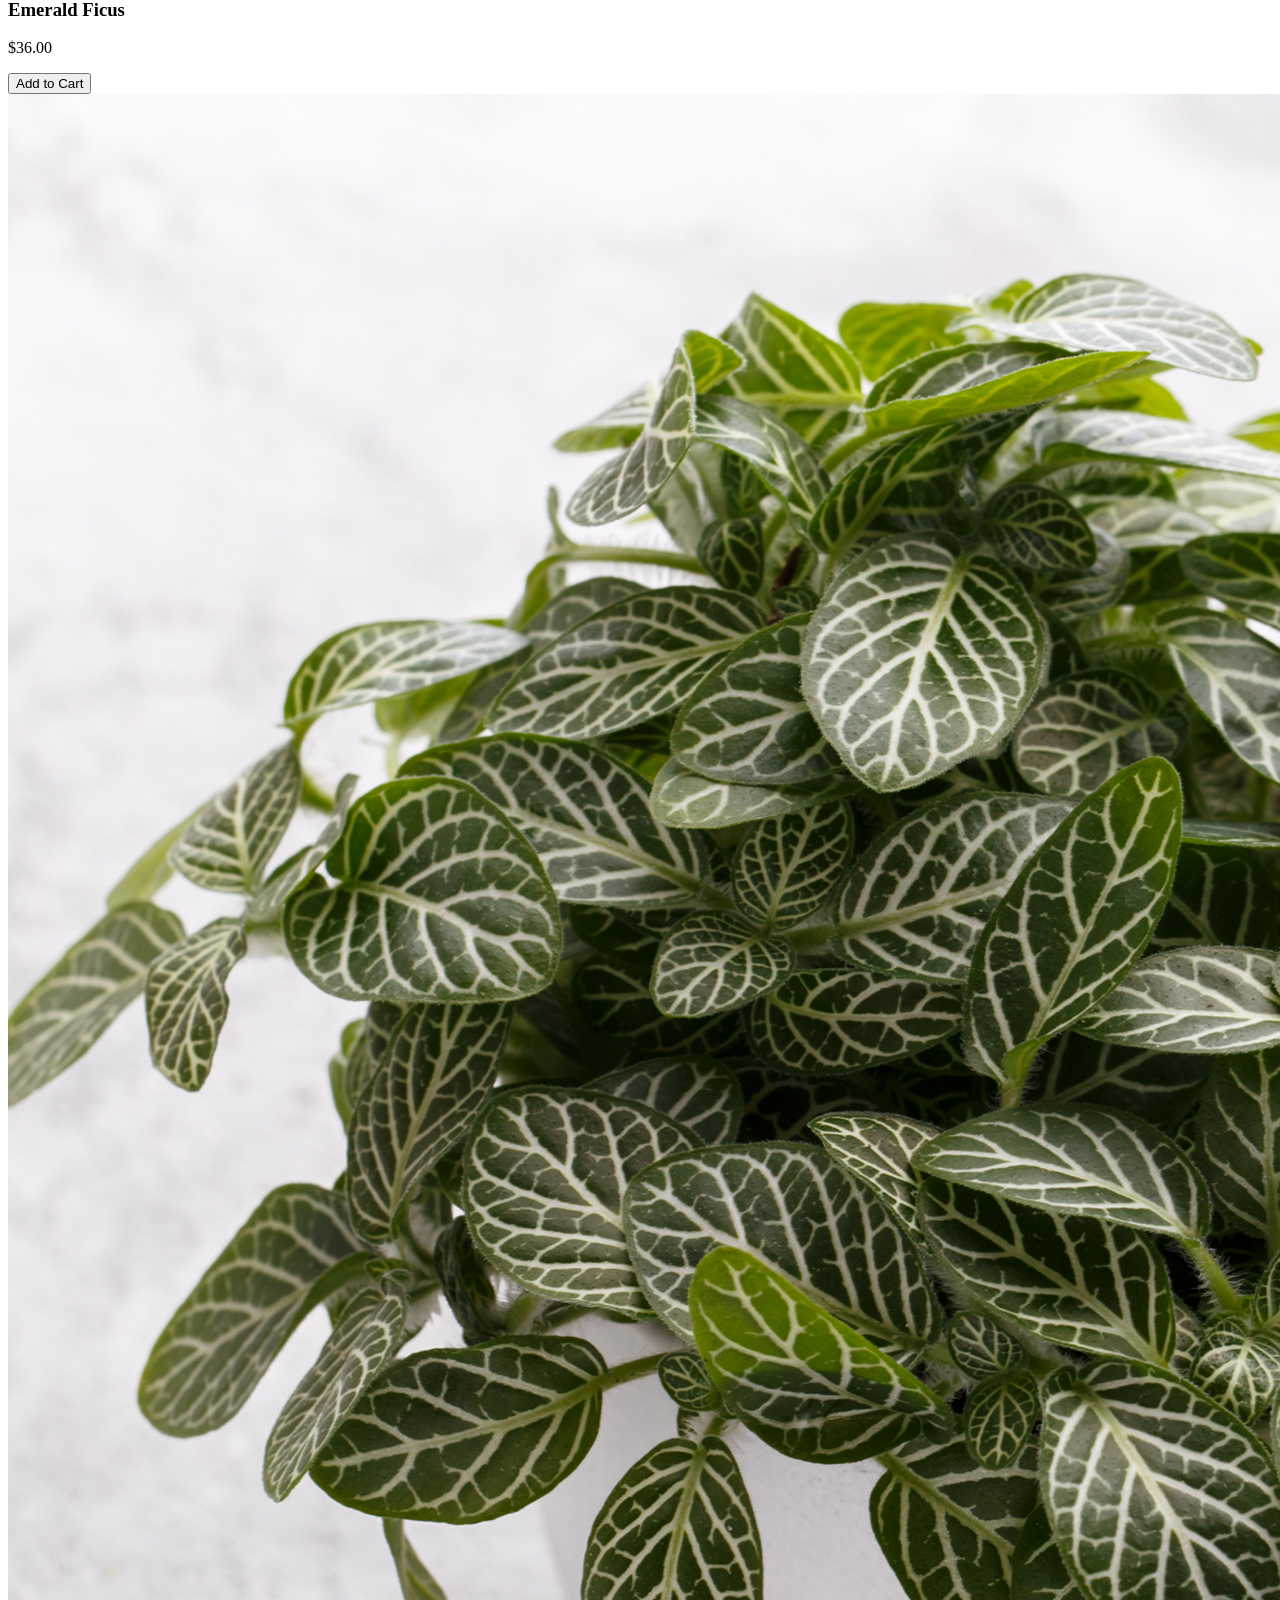
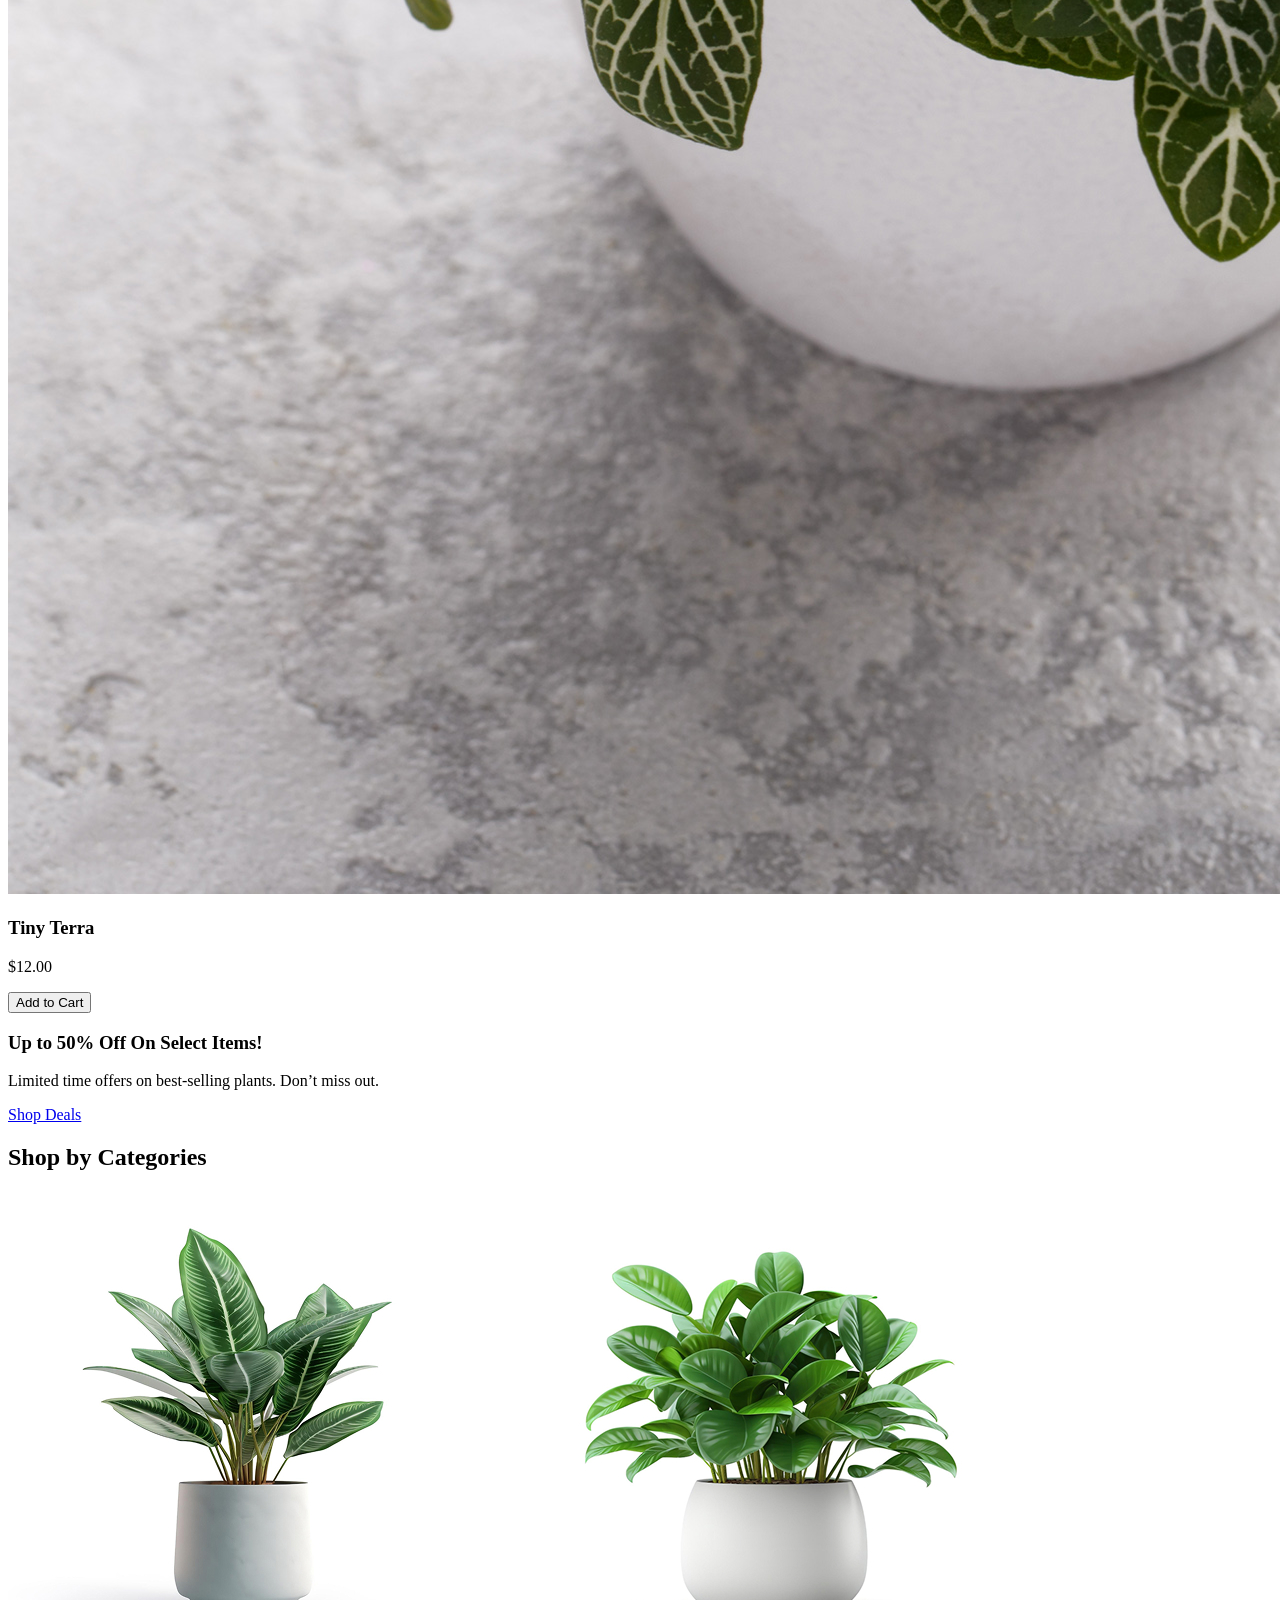
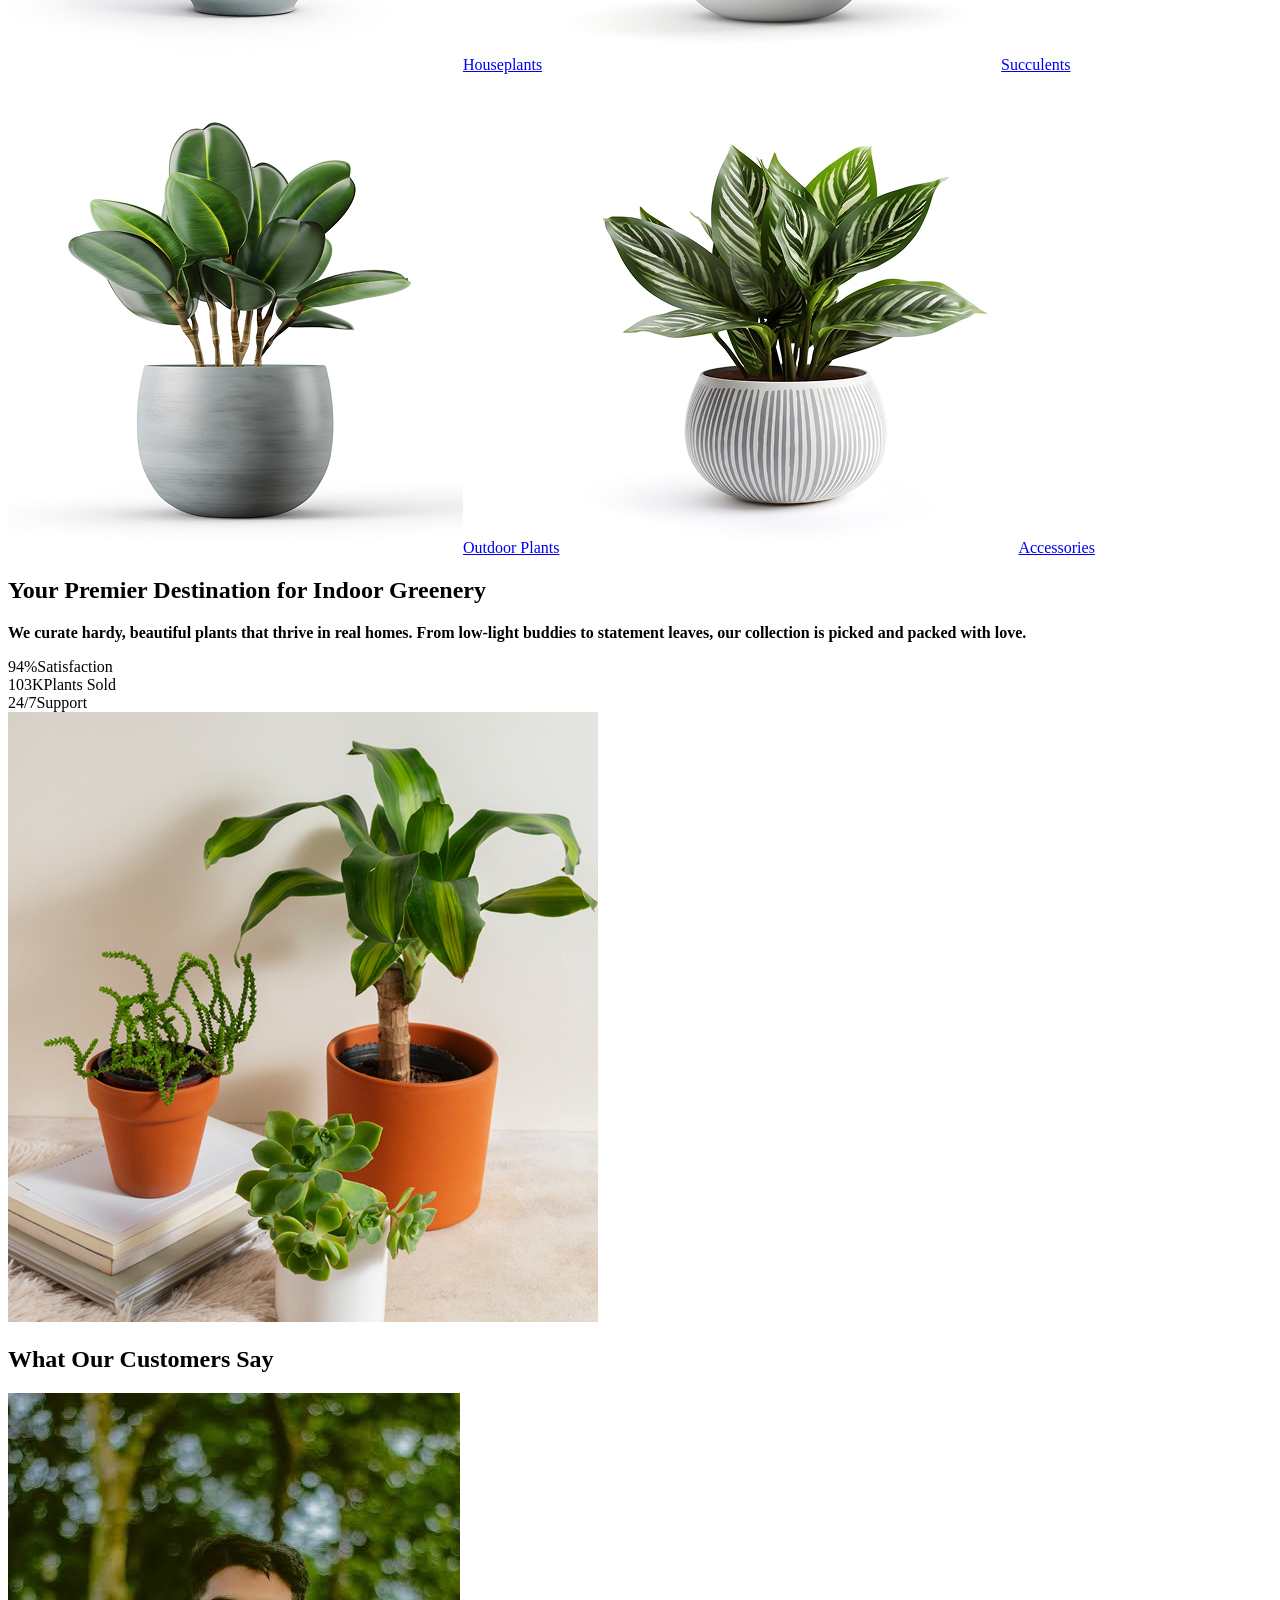
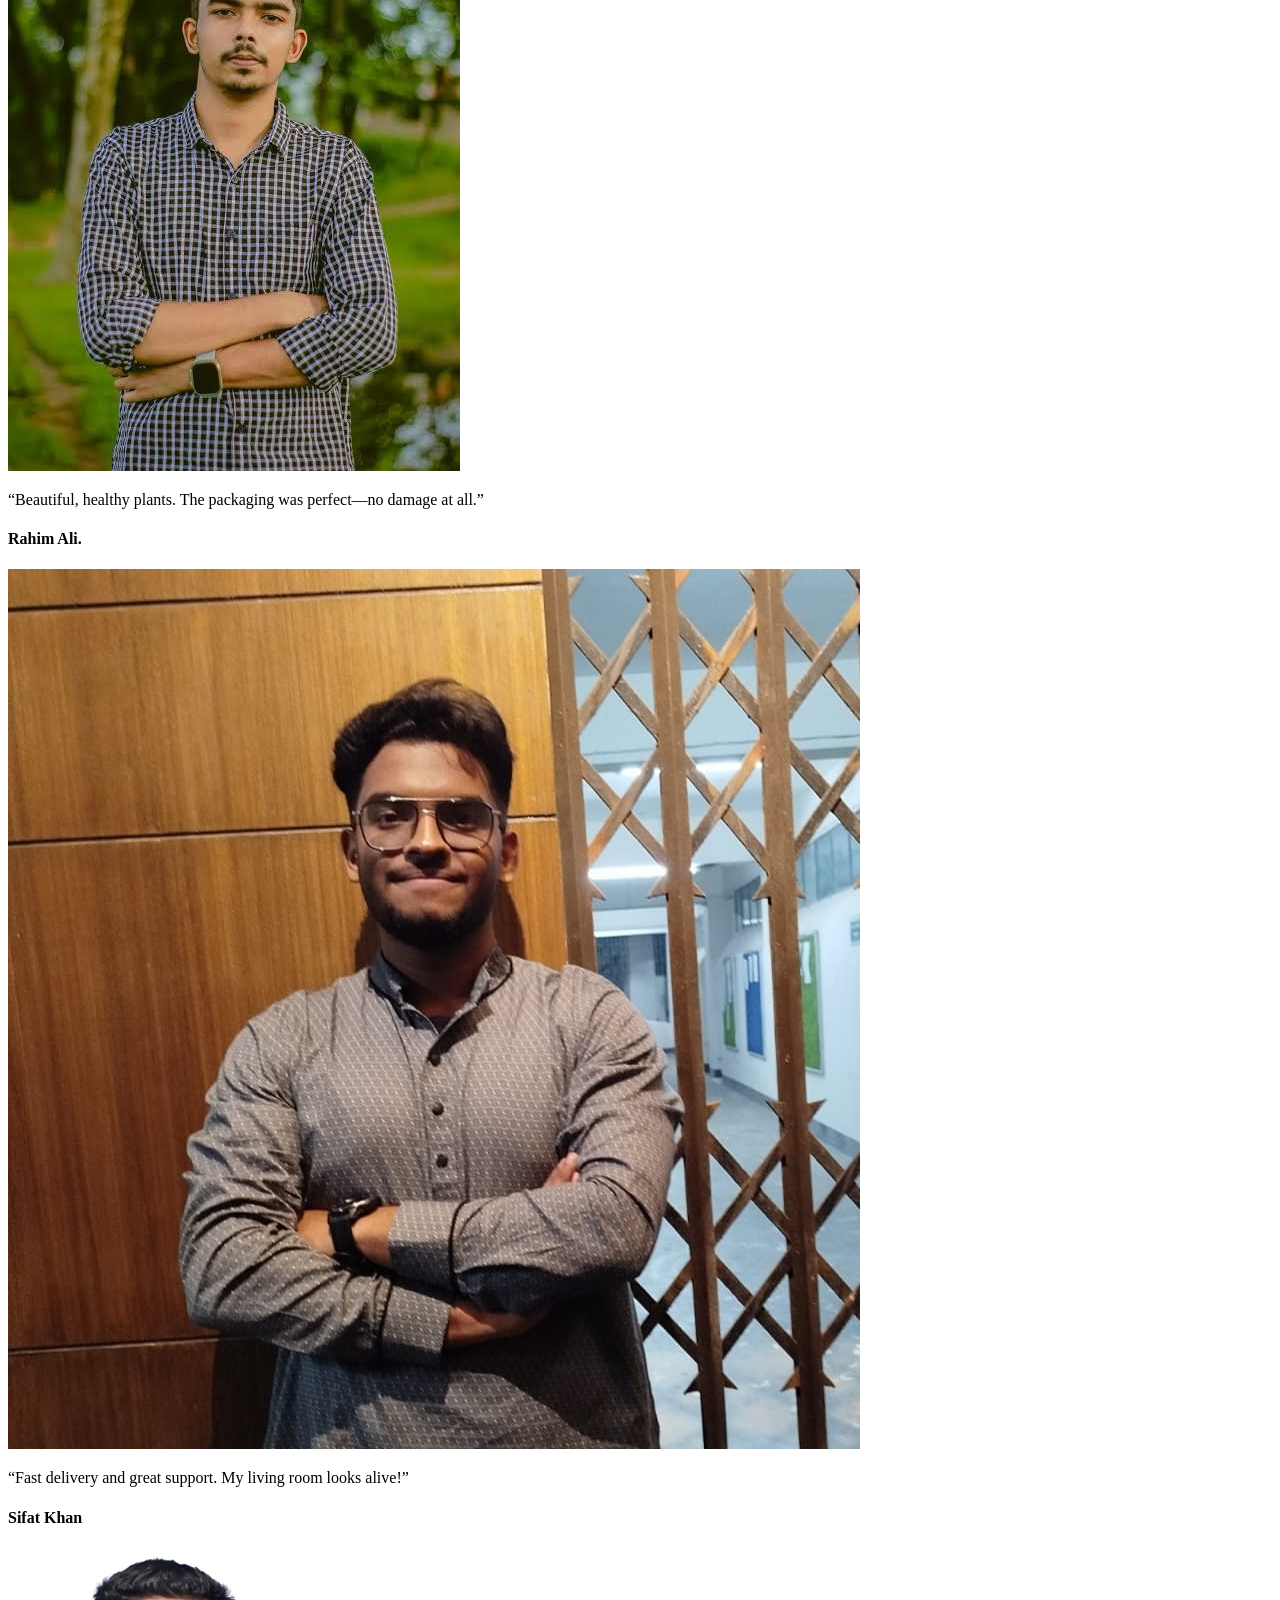
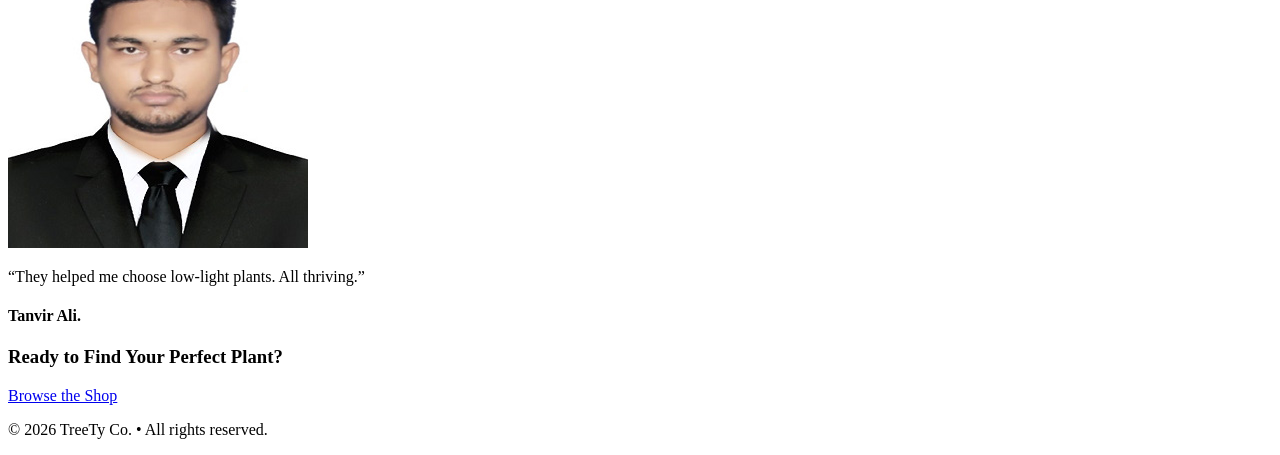
==== commit 869999d7: "Merged remote and local files" ====
--- a/backup.html
+++ b/backup.html
@@ -11,7 +11,6 @@
 
 </head>
 <body>
-  <!-- Header / Navbar -->
   <header class="header">
     <div class="container nav">
       <a href="#" class="brand">
@@ -23,7 +22,7 @@
         <a href="#home">Home</a>
         <a href="#shop">Shop</a>
         <a href="#about">About</a>
-        <a href="#contact">Review</a>
+        <a href="#contact">Contact</a>
 
       </nav>
       <div class="actions">
@@ -46,14 +45,10 @@
        alt="Whatsapp" 
        width="16" height="16">
 </a>
-<a href="https://www.youtube.com/results?search_query=indoor+tree+selling+business" target="_blank" rel="noopener noreferrer">
-  <img src="/Images/youtube.webp" 
-       alt="YouTube" 
-       width="16" height="16">
-</a>
 <a href="https://example.com" class="btn btn-right">
   Cart
 </a>
+
 
       </div>
     </div>
@@ -118,13 +113,13 @@
   {img:'Images/Desert Bloom 1.jpg',title:'Desert Bloom',price:'$32.00'},
   {img:'Images/Monstera Delight.webp',title:'Monstera Delight',price:'$44.00'},
   {img:'Images/Emerald Ficus.jpg',title:'Emerald Ficus',price:'$36.00'},
-  {img:'Images/tinny terra.webp',title:'Tiny Terra',price:'$12.00'}
+  {img:'Images/uPVk6Nkpik9csKnBTCyy6h.jpg',title:'Tiny Terra',price:'$12.00'}
 ];
 
 document.addEventListener('DOMContentLoaded', () => {
   const grid = document.getElementById('trending-grid');
   
-  grid.innerHTML = '';  
+  grid.innerHTML = ''; // এখানে পুরনো content remove হচ্ছে
 
   prods.forEach(prod => {
     const card = document.createElement('div');
@@ -148,16 +143,17 @@
 </script>
 
   <!-- Flash Sale -->
-<section class="flash">
-  <div class="container flash-inner">
-    <div class="flash-text">
-      <h3>Up to 50% Off On Select Items!</h3>
-      <p>Limited time offers on best‑selling plants. Don’t miss out.</p>
-      <a href="#shop" class="btn white">Shop Deals</a>
-    </div>
-    <div class="flash-img" style="background-image:url('assets/category1.jpg');"></div>
-  </div>
-</section>
+  <section class="flash">
+    <div class="container flash-inner">
+      <div class="flash-text">
+        <h3>Up to 50% Off On Select Items!</h3>
+        <p>Limited time offers on best‑selling plants. Don’t miss out.</p>
+        <a href="#shop" class="btn white">Shop Deals</a>
+      </div>
+      <div class="flash-img" style="background-image:url('assets/category1.jpg');"></div>
+    </div>
+  </section>
+
   <!-- Categories -->
   <section class="categories">
     <div class="container">
@@ -178,7 +174,7 @@
         <h2>Your Premier Destination for Indoor Greenery</h2>
         <p><b>We curate hardy, beautiful plants that thrive in real homes. From low‑light buddies to statement leaves, our collection is picked and packed with love.</b></p>
         <div class="stats">
-          <div><span class="num">98%</span><span class="lbl">Satisfaction</span></div>
+          <div><span class="num">94%</span><span class="lbl">Satisfaction</span></div>
           <div><span class="num">103K</span><span class="lbl">Plants Sold</span></div>
           <div><span class="num">24/7</span><span class="lbl">Support</span></div>
         </div>
@@ -195,9 +191,9 @@
       <h2>What Our Customers Say</h2>
       <div class="carousel" id="carousel">
         <div class="tcard">
-          <img src="/Images/shibay.jpg" alt="">
+          <img src="/Images/rahim.jpg" alt="">
           <p>“Beautiful, healthy plants. The packaging was perfect—no damage at all.”</p>
-          <h4>Shibay Yadav</h4>
+          <h4>Rahim Ali.</h4>
         </div>
         <div class="tcard">
           <img src="/Images/sifat.jpg" alt="">
